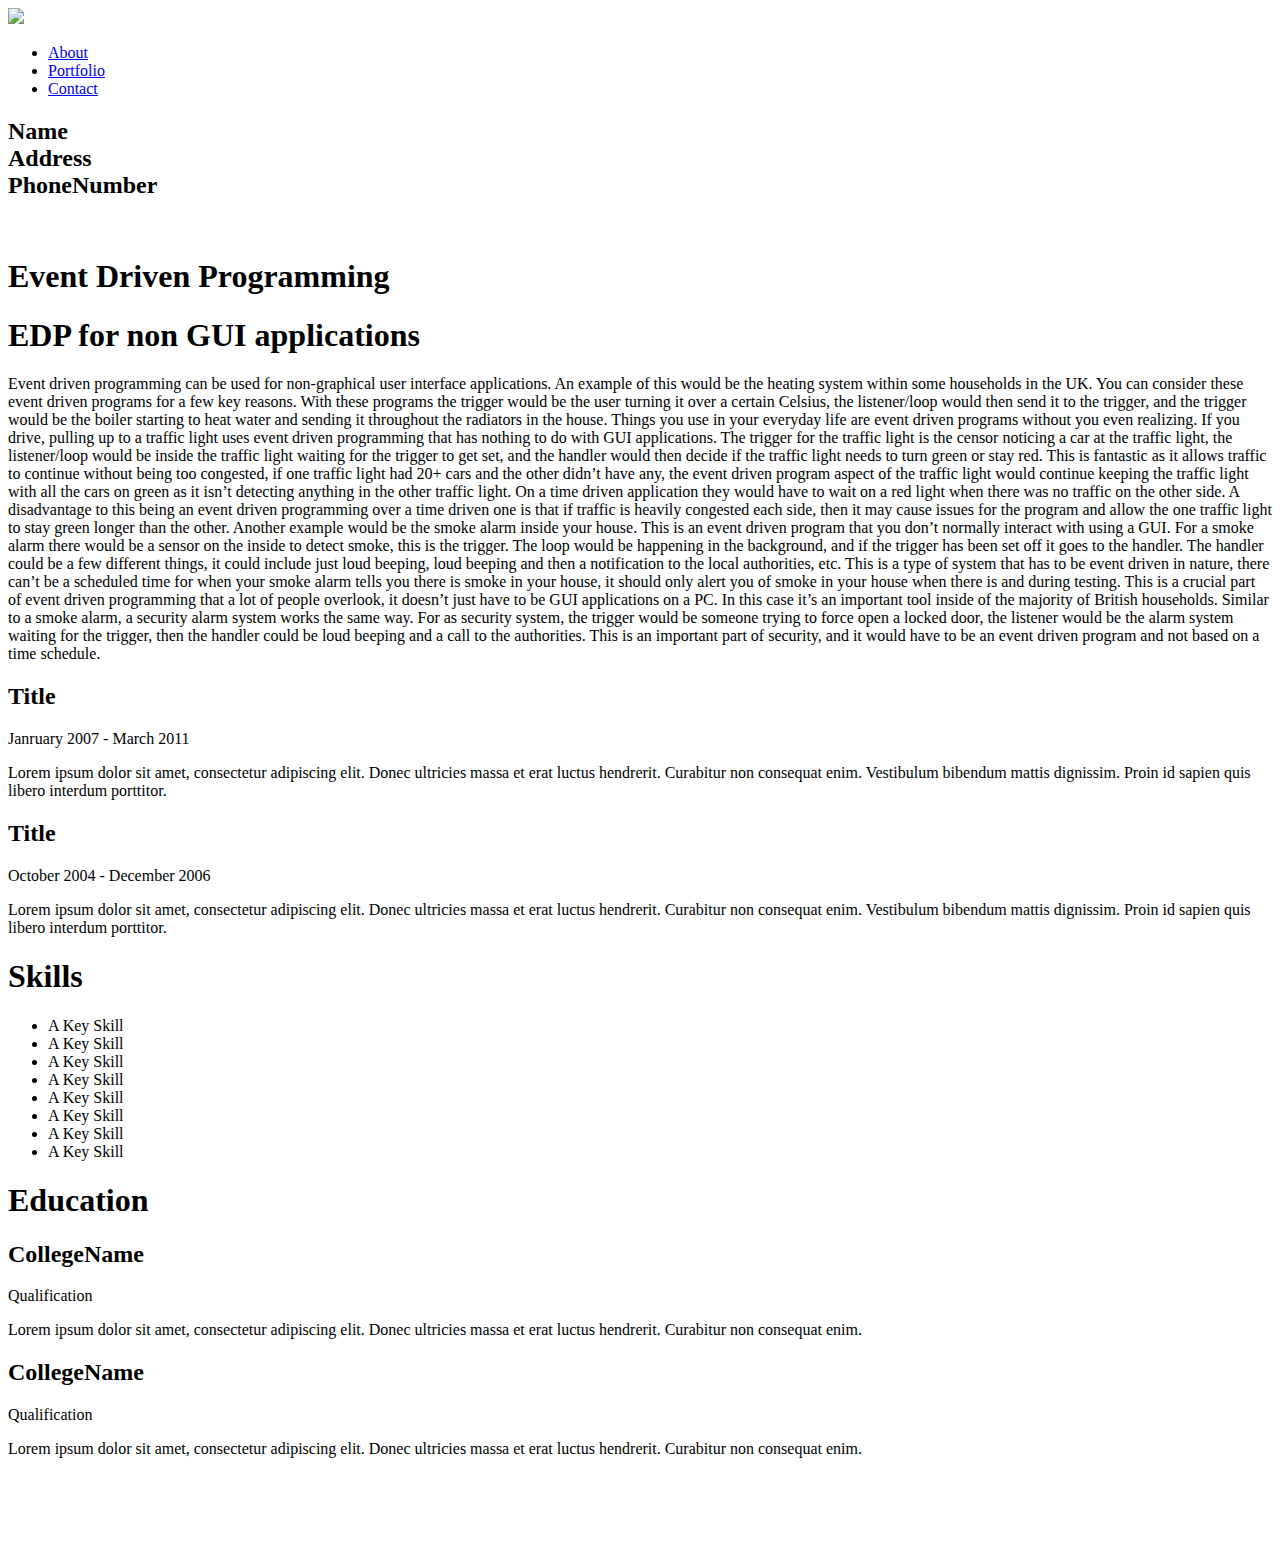
==== index.html @ 365f6d60 "Update index.html" ====
<!DOCTYPE html>
<html>
<head>
<!-- created by J Rideout -->
    <link href="style.css" rel="stylesheet" type="text/css">
    <title></title>
</head>
<body>
    <div class="mainheader_bg2">
        <!-- Navigation Start ! -->
        <div id="ThemainheaderRapper">
            <div class="mainheader">
                <div id="menu">
                    <a class="MainImage" href="index.html"><img alt=
                    " " src=" "></a>
                    <ul id="top-menu">
                        <li>
                            <a class="" href="#/about">About</a>
                        </li>
                        <li>
                            <a class="" href="#/portfolio">Portfolio</a>
                        </li>
                        <li>
                            <a class="" href="#/contact">Contact</a>
                        </li>
                    </ul><!--Top menu ends-->
                </div>
            </div>
        </div><!-- Navigation End ! -->
    </div>
    <div class="rapper">
        <div class="body_left">
            <div class="body_border">
                <div class="body_border1">
                    <h2 class="H2_Personal">Name </br>
					Address </br>
					PhoneNumber </br></h2>
                    <div class="news_title_paddin"></div><img alt="" class=
                    "news_img" src="http://placehold.it/300x100"> <img alt=""
                    class="news_img" src="">
                    <p class="default_text_lw">     </p>
     	<div id="mainArea">
		<div class="CVBlock">
			<article>
				<div class="CVTitles">
					<h1>Event Driven Programming</h1>
				</div>
				
			</article>
			<div class="clear"></div>
		</div>
		
		
		<div class="CVBlock">
			<div class="CVTitles">
				<h1>EDP for non GUI applications</h1>
			</div>
			
			<div class="sectionContent">
				<article>
					<p>
					Event driven programming can be used for non-graphical user interface applications. An example of this would be the heating system within some households in the UK. You can consider these event driven programs for a few key reasons. With these programs the trigger would be the user turning it over a certain Celsius, the listener/loop would then send it to the trigger, and the trigger would be the boiler starting to heat water and sending it throughout the radiators in the house. 

Things you use in your everyday life are event driven programs without you even realizing. If you drive, pulling up to a traffic light uses event driven programming that has nothing to do with GUI applications. The trigger for the traffic light is the censor noticing a car at the traffic light, the listener/loop would be inside the traffic light waiting for the trigger to get set, and the handler would then decide if the traffic light needs to turn green or stay red. This is fantastic as it allows traffic to continue without being too congested, if one traffic light had 20+ cars and the other didn’t have any, the event driven program aspect of the traffic light would continue keeping the traffic light with all the cars on green as it isn’t detecting anything in the other traffic light. On a time driven application they would have to wait on a red light when there was no traffic on the other side. A disadvantage to this being an event driven programming over a time driven one is that if traffic is heavily congested each side, then it may cause issues for the program and allow the one traffic light to stay green longer than the other.  

Another example would be the smoke alarm inside your house. This is an event driven program that you don’t normally interact with using a GUI. For a smoke alarm there would be a sensor on the inside to detect smoke, this is the trigger. The loop would be happening in the background, and if the trigger has been set off it goes to the handler. The handler could be a few different things, it could include just loud beeping, loud beeping and then a notification to the local authorities, etc. This is a type of system that has to be event driven in nature, there can’t be a scheduled time for when your smoke alarm tells you there is smoke in your house, it should only alert you of smoke in your house when there is and during testing. This is a crucial part of event driven programming that a lot of people overlook, it doesn’t just have to be GUI applications on a PC. In this case it’s an important tool inside of the majority of British households. 

Similar to a smoke alarm, a security alarm system works the same way. For as security system, the trigger would be someone trying to force open a locked door, the listener would be the alarm system waiting for the trigger, then the handler could be loud beeping and a call to the authorities. This is an important part of security, and it would have to be an event driven program and not based on a time schedule. 

					
					
					
					
					
					
					</p>
				</article>
				
				<article>
					<h2>Title</h2>
					<p class="SecondaryInformation">Janruary 2007 - March 2011</p>
					<p>Lorem ipsum dolor sit amet, consectetur adipiscing elit. Donec ultricies massa et erat luctus hendrerit. Curabitur non consequat enim. Vestibulum bibendum mattis dignissim. Proin id sapien quis libero interdum porttitor.</p>
				</article>
				
				<article>
					<h2>Title</h2>
					<p class="SecondaryInformation">October 2004 - December 2006</p>
					<p>Lorem ipsum dolor sit amet, consectetur adipiscing elit. Donec ultricies massa et erat luctus hendrerit. Curabitur non consequat enim. Vestibulum bibendum mattis dignissim. Proin id sapien quis libero interdum porttitor.</p>
				</article>
			</div>
			<div class="clear"></div>
		</div>
		
		
		<div class="CVBlock">
			<div class="CVTitles">
				<h1>Skills</h1>
			</div>
			
			<div class="sectionContent">
				<ul class="Skills">
					<li>A Key Skill</li>
					<li>A Key Skill</li>
					<li>A Key Skill</li>
					<li>A Key Skill</li>
					<li>A Key Skill</li>
					<li>A Key Skill</li>
					<li>A Key Skill</li>
					<li>A Key Skill</li>
				</ul>
			</div>
			<div class="clear"></div>
		</div>
		
		
		<div class="CVBlock">
			<div class="CVTitles">
				<h1>Education</h1>
			</div>
			
			<div class="sectionContent">
				<article>
					<h2>CollegeName</h2>
					<p class="SecondaryInformation">Qualification</p>
					<p>Lorem ipsum dolor sit amet, consectetur adipiscing elit. Donec ultricies massa et erat luctus hendrerit. Curabitur non consequat enim.</p>
				</article>
				
				<article>
					<h2>CollegeName</h2>
					<p class="SecondaryInformation">Qualification</p>
					<p>Lorem ipsum dolor sit amet, consectetur adipiscing elit. Donec ultricies massa et erat luctus hendrerit. Curabitur non consequat enim.</p>
				</article>
			</div>
			<div class="clear"></div>
		</div>
		
	</div>

                    <div style="padding: 10px;"></div>
                    <div style="padding: 15px;"></div>
                    <div style="padding: 5px;"></div>
                    <div class="news_paddin"></div>

                </div>
            </div>
        </div>

    </div>
</body>
</html>
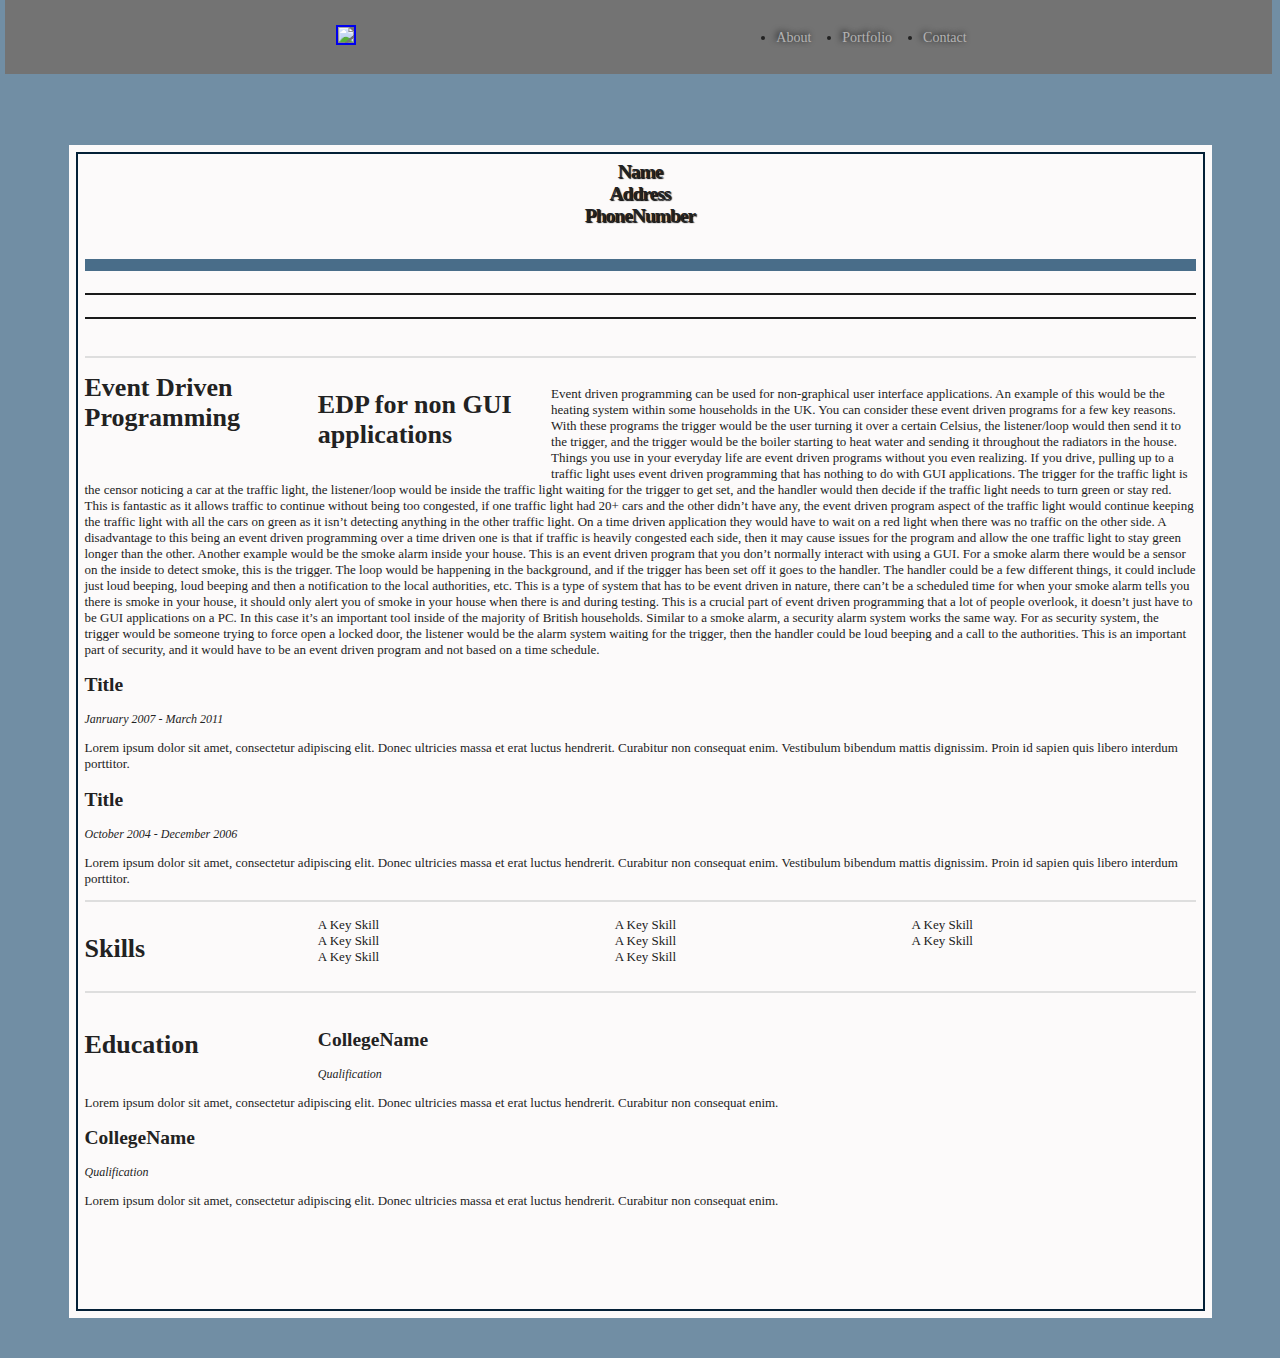
==== commit 2199d4cd: "Update index.html" ====
--- a/index.html
+++ b/index.html
@@ -3,6 +3,205 @@
 <head>
 <!-- created by J Rideout -->
     <link href="style.css" rel="stylesheet" type="text/css">
+	<style>
+		.CVBlock {
+	display:block;
+	border-top: 2px solid #dedede;
+	padding-top: 15px;
+}
+
+.CVBlock:first-child {
+	border-top: 0;
+}
+
+.CVBlock:last-child {
+	padding-top: 20px;
+}
+
+.CVTitles {
+	float: left;
+	width: 21%;
+}
+
+.SecondaryInformation {
+	font-size: 12px;
+	font-style: italic;
+}
+
+.Skills {
+	list-style-type: none;
+	-moz-column-count:3;
+	-webkit-column-count:3;
+	column-count:3;
+	margin-bottom: 26px;
+	font-size: 13px;
+	color: #1B1B1B;
+}
+
+.MainImage {
+    float: left;
+    margin: 25px;
+}
+
+.mainheader #top-menu {
+    position: relative;
+    float: right;
+    font-size: 14px;
+    margin-top: 30px;
+    text-shadow: -2px -1px 6px black;
+}
+
+.mainheader #top-menu li {
+    position: relative;
+    float: left;
+    margin-left: 31px;
+}
+
+.mainheader #top-menu li a {
+    display: block;
+    text-decoration: none;
+    color: #b3b3b3;
+}
+
+.mainheader #top-menu li a:hover {
+    color: #;
+}
+
+.mainheader {
+    width: 656px;
+    margin: auto;
+    position: relative;
+}
+
+#ThemainheaderRapper {
+
+    position: absolute;
+    top: 0;
+    overflow: hidden;
+    min-width: 801px;
+    width: 99%;
+    background-color: #737373;
+}
+
+body {
+    background-color: #718EA4;
+    font-size: 13px;
+    font-family: verdana,arial,sans-serif;
+    color: #222;
+    margin: 0 5px 40px;
+    font-family: Verdana;
+}
+
+h1,p,h2 {
+    font-family: Verdana;
+}
+
+img {
+    border: 2px;
+    border-style: solid;
+}
+
+ul {
+    list-style-position: ;
+    margin: 0;
+    padding: 0;
+}
+
+li {
+    margin: 0;
+    padding: 0;
+}
+
+/* Images -------------------------------------------------------------- */
+.news_img {
+    margin: 22px auto;
+    border: 1px solid #1a1a1a;
+    display: block;
+
+}
+
+/* Body*/
+/* Not mobile friendly, rip */
+
+.H2_Personal {
+	text-align: center;
+	margin: 0 0 16px 0 !important; padding: 0 0 16px 0; font-weight: bold; letter-spacing: -1px;
+    text-shadow: 1px 1px 1px black;
+}
+
+.rapper {
+    margin: 145px auto 0;
+    text-align: left;
+    width: 90%;
+}
+
+.body_left {
+
+    float: centre;
+    width: fixed;
+}
+
+
+
+.body_border {
+
+    background-color: #FCFAFA;
+    padding: 7px;
+    position: relative;
+}
+
+.body_border1 {
+    border: #042037 2px solid;
+    padding: 7px;
+}
+
+/* News -------------------------------------------------------------- */
+.news_paddin {
+    padding: 10px;
+}
+
+.news_archives {
+    background-color: #EBEBDA;
+    padding: 6px;
+    text-align: center;
+}
+
+.news_title_paddin {
+    background-color: #496D89;
+    height: 12px;
+}
+
+/* Menu -------------------------------------------------------------- */
+.menu_mm {
+    background-color: #496D89;
+    font-size: 14px;
+    font-family: verdana,arial,sans-serif;
+    color: #fff;
+    font-weight: 700;
+    padding: 7px;
+    margin: 0;
+}
+
+.menu_mmnn {
+    font-size: 13px;
+    font-family: verdana,arial,sans-serif;
+    color: #232323;
+    background-color: #D4DDE4;
+    padding: 2px 2px 2px 8px;
+    margin-bottom: 5px;
+}
+
+.menu_text_list li {
+    list-style: square outside;
+    color: #9b9787;
+    margin: 0 0 0 18px;
+    padding: 0;
+}
+
+.menu_padding {
+    padding: 4px;
+}
+	</style>
     <title></title>
 </head>
 <body>
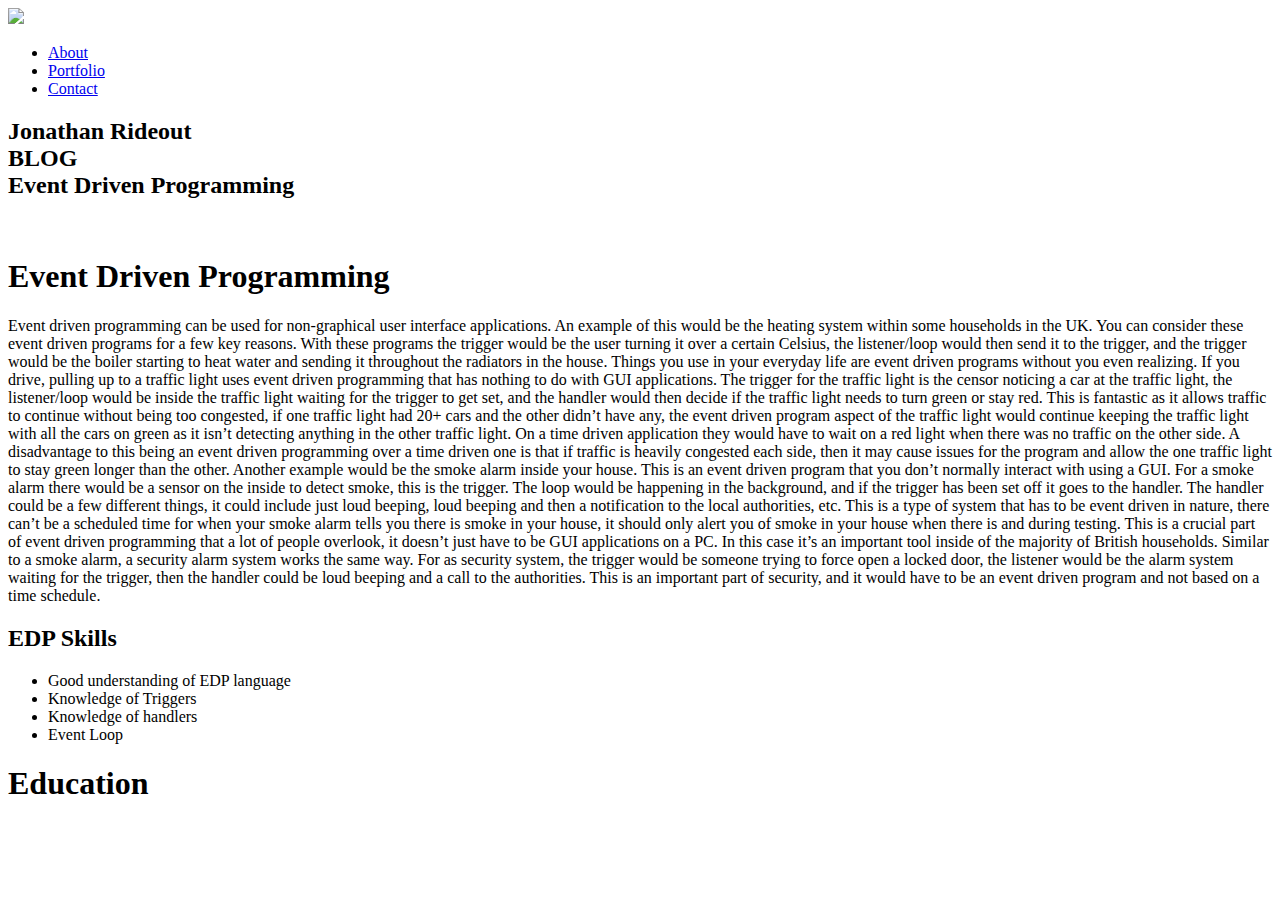
==== commit 0568fdf5: "Update index.html" ====
--- a/index.html
+++ b/index.html
@@ -3,205 +3,7 @@
 <head>
 <!-- created by J Rideout -->
     <link href="style.css" rel="stylesheet" type="text/css">
-	<style>
-		.CVBlock {
-	display:block;
-	border-top: 2px solid #dedede;
-	padding-top: 15px;
-}
-
-.CVBlock:first-child {
-	border-top: 0;
-}
-
-.CVBlock:last-child {
-	padding-top: 20px;
-}
-
-.CVTitles {
-	float: left;
-	width: 21%;
-}
-
-.SecondaryInformation {
-	font-size: 12px;
-	font-style: italic;
-}
-
-.Skills {
-	list-style-type: none;
-	-moz-column-count:3;
-	-webkit-column-count:3;
-	column-count:3;
-	margin-bottom: 26px;
-	font-size: 13px;
-	color: #1B1B1B;
-}
-
-.MainImage {
-    float: left;
-    margin: 25px;
-}
-
-.mainheader #top-menu {
-    position: relative;
-    float: right;
-    font-size: 14px;
-    margin-top: 30px;
-    text-shadow: -2px -1px 6px black;
-}
-
-.mainheader #top-menu li {
-    position: relative;
-    float: left;
-    margin-left: 31px;
-}
-
-.mainheader #top-menu li a {
-    display: block;
-    text-decoration: none;
-    color: #b3b3b3;
-}
-
-.mainheader #top-menu li a:hover {
-    color: #;
-}
-
-.mainheader {
-    width: 656px;
-    margin: auto;
-    position: relative;
-}
-
-#ThemainheaderRapper {
-
-    position: absolute;
-    top: 0;
-    overflow: hidden;
-    min-width: 801px;
-    width: 99%;
-    background-color: #737373;
-}
-
-body {
-    background-color: #718EA4;
-    font-size: 13px;
-    font-family: verdana,arial,sans-serif;
-    color: #222;
-    margin: 0 5px 40px;
-    font-family: Verdana;
-}
-
-h1,p,h2 {
-    font-family: Verdana;
-}
-
-img {
-    border: 2px;
-    border-style: solid;
-}
-
-ul {
-    list-style-position: ;
-    margin: 0;
-    padding: 0;
-}
-
-li {
-    margin: 0;
-    padding: 0;
-}
-
-/* Images -------------------------------------------------------------- */
-.news_img {
-    margin: 22px auto;
-    border: 1px solid #1a1a1a;
-    display: block;
-
-}
-
-/* Body*/
-/* Not mobile friendly, rip */
-
-.H2_Personal {
-	text-align: center;
-	margin: 0 0 16px 0 !important; padding: 0 0 16px 0; font-weight: bold; letter-spacing: -1px;
-    text-shadow: 1px 1px 1px black;
-}
-
-.rapper {
-    margin: 145px auto 0;
-    text-align: left;
-    width: 90%;
-}
-
-.body_left {
-
-    float: centre;
-    width: fixed;
-}
-
-
-
-.body_border {
-
-    background-color: #FCFAFA;
-    padding: 7px;
-    position: relative;
-}
-
-.body_border1 {
-    border: #042037 2px solid;
-    padding: 7px;
-}
-
-/* News -------------------------------------------------------------- */
-.news_paddin {
-    padding: 10px;
-}
-
-.news_archives {
-    background-color: #EBEBDA;
-    padding: 6px;
-    text-align: center;
-}
-
-.news_title_paddin {
-    background-color: #496D89;
-    height: 12px;
-}
-
-/* Menu -------------------------------------------------------------- */
-.menu_mm {
-    background-color: #496D89;
-    font-size: 14px;
-    font-family: verdana,arial,sans-serif;
-    color: #fff;
-    font-weight: 700;
-    padding: 7px;
-    margin: 0;
-}
-
-.menu_mmnn {
-    font-size: 13px;
-    font-family: verdana,arial,sans-serif;
-    color: #232323;
-    background-color: #D4DDE4;
-    padding: 2px 2px 2px 8px;
-    margin-bottom: 5px;
-}
-
-.menu_text_list li {
-    list-style: square outside;
-    color: #9b9787;
-    margin: 0 0 0 18px;
-    padding: 0;
-}
-
-.menu_padding {
-    padding: 4px;
-}
-	</style>
+	
     <title></title>
 </head>
 <body>
@@ -231,9 +33,9 @@
         <div class="body_left">
             <div class="body_border">
                 <div class="body_border1">
-                    <h2 class="H2_Personal">Name </br>
-					Address </br>
-					PhoneNumber </br></h2>
+                    <h2 class="H2_Personal">Jonathan Rideout </br>
+					BLOG </br>
+					Event Driven Programming </br></h2>
                     <div class="news_title_paddin"></div><img alt="" class=
                     "news_img" src="http://placehold.it/300x100"> <img alt=""
                     class="news_img" src="">
@@ -252,7 +54,7 @@
 		
 		<div class="CVBlock">
 			<div class="CVTitles">
-				<h1>EDP for non GUI applications</h1>
+				<h1></h1>
 			</div>
 			
 			<div class="sectionContent">
@@ -274,38 +76,15 @@
 					
 					</p>
 				</article>
-				
-				<article>
-					<h2>Title</h2>
-					<p class="SecondaryInformation">Janruary 2007 - March 2011</p>
-					<p>Lorem ipsum dolor sit amet, consectetur adipiscing elit. Donec ultricies massa et erat luctus hendrerit. Curabitur non consequat enim. Vestibulum bibendum mattis dignissim. Proin id sapien quis libero interdum porttitor.</p>
-				</article>
-				
-				<article>
-					<h2>Title</h2>
-					<p class="SecondaryInformation">October 2004 - December 2006</p>
-					<p>Lorem ipsum dolor sit amet, consectetur adipiscing elit. Donec ultricies massa et erat luctus hendrerit. Curabitur non consequat enim. Vestibulum bibendum mattis dignissim. Proin id sapien quis libero interdum porttitor.</p>
-				</article>
-			</div>
-			<div class="clear"></div>
-		</div>
-		
-		
-		<div class="CVBlock">
-			<div class="CVTitles">
-				<h1>Skills</h1>
-			</div>
+
 			
 			<div class="sectionContent">
+				<h2>EDP Skills</h2>
 				<ul class="Skills">
-					<li>A Key Skill</li>
-					<li>A Key Skill</li>
-					<li>A Key Skill</li>
-					<li>A Key Skill</li>
-					<li>A Key Skill</li>
-					<li>A Key Skill</li>
-					<li>A Key Skill</li>
-					<li>A Key Skill</li>
+					<li>Good understanding of EDP language</li>
+					<li>Knowledge of Triggers</li>
+					<li>Knowledge of handlers</li>
+					<li>Event Loop</li>
 				</ul>
 			</div>
 			<div class="clear"></div>
@@ -317,19 +96,7 @@
 				<h1>Education</h1>
 			</div>
 			
-			<div class="sectionContent">
-				<article>
-					<h2>CollegeName</h2>
-					<p class="SecondaryInformation">Qualification</p>
-					<p>Lorem ipsum dolor sit amet, consectetur adipiscing elit. Donec ultricies massa et erat luctus hendrerit. Curabitur non consequat enim.</p>
-				</article>
-				
-				<article>
-					<h2>CollegeName</h2>
-					<p class="SecondaryInformation">Qualification</p>
-					<p>Lorem ipsum dolor sit amet, consectetur adipiscing elit. Donec ultricies massa et erat luctus hendrerit. Curabitur non consequat enim.</p>
-				</article>
-			</div>
+			
 			<div class="clear"></div>
 		</div>
 		
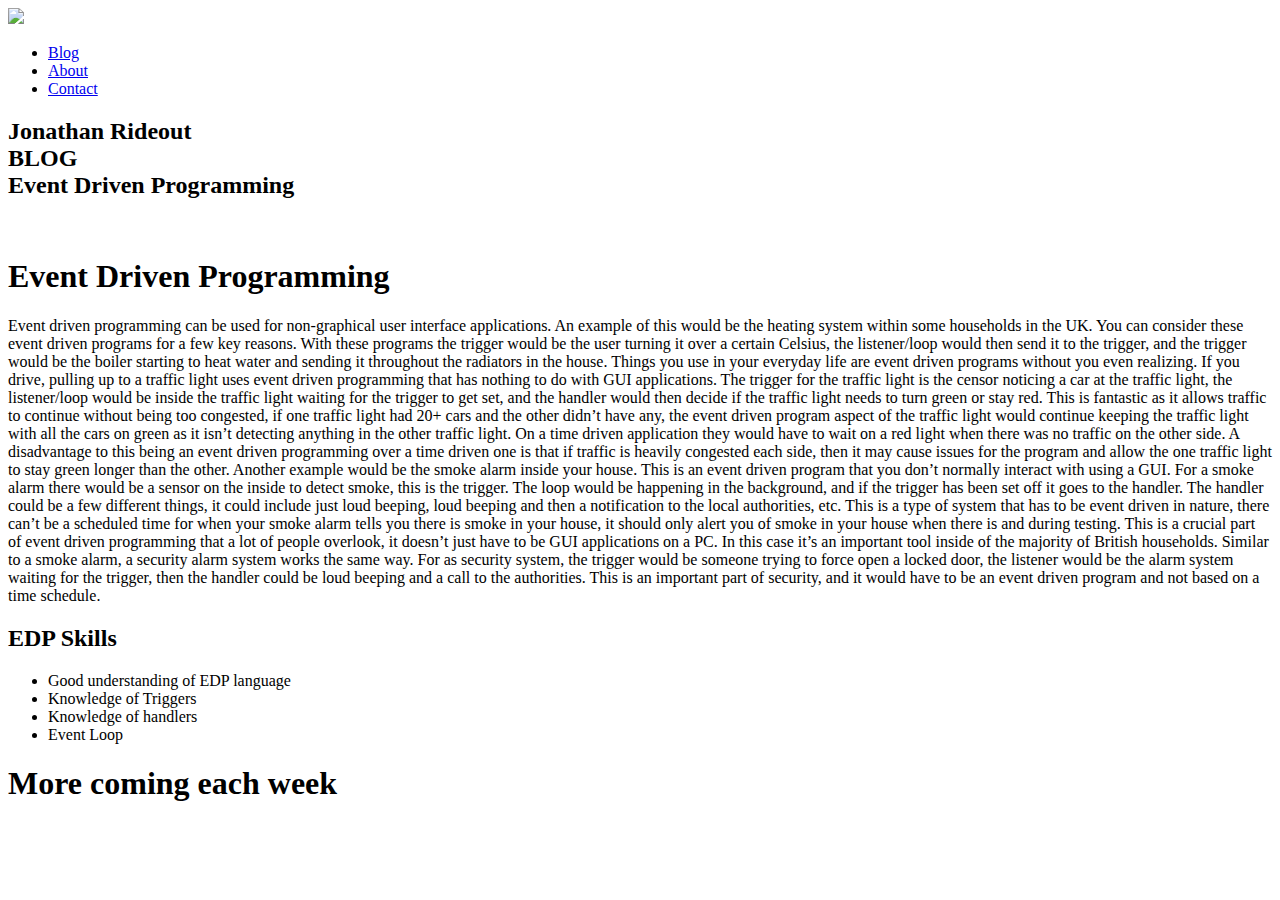
==== commit 25b7e77c: "Update index.html" ====
--- a/index.html
+++ b/index.html
@@ -16,10 +16,10 @@
                     " " src=" "></a>
                     <ul id="top-menu">
                         <li>
-                            <a class="" href="#/about">About</a>
+                            <a class="" href="#/Blog">Blog</a>
                         </li>
                         <li>
-                            <a class="" href="#/portfolio">Portfolio</a>
+                            <a class="" href="#/About">About</a>
                         </li>
                         <li>
                             <a class="" href="#/contact">Contact</a>
@@ -93,7 +93,7 @@
 		
 		<div class="CVBlock">
 			<div class="CVTitles">
-				<h1>Education</h1>
+				<h1>More coming each week</h1>
 			</div>
 			
 			
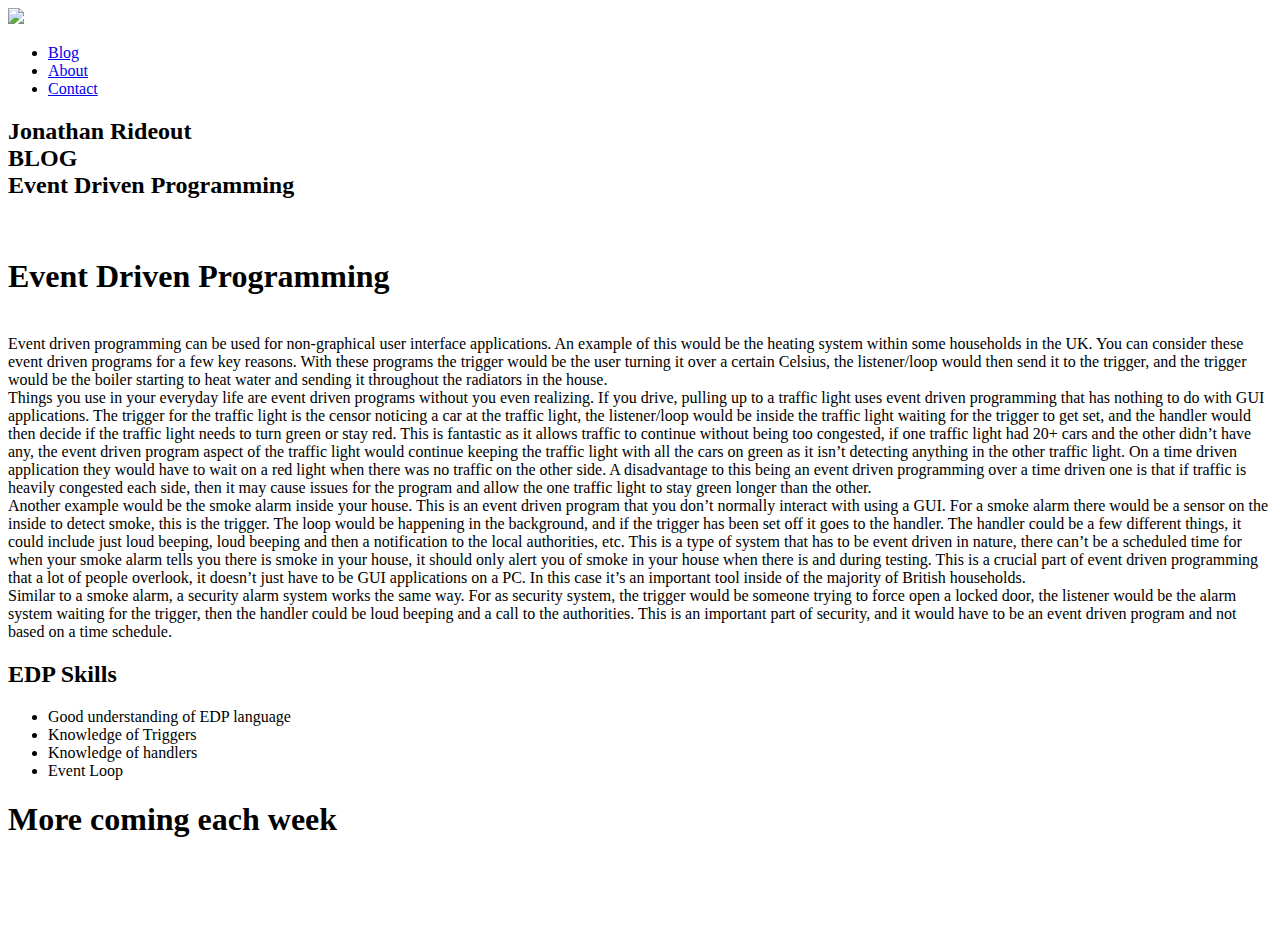
==== commit 6951485b: "Update index.html" ====
--- a/index.html
+++ b/index.html
@@ -37,7 +37,7 @@
 					BLOG </br>
 					Event Driven Programming </br></h2>
                     <div class="news_title_paddin"></div><img alt="" class=
-                    "news_img" src="http://placehold.it/300x100"> <img alt=""
+                    "news_img" src="https://azure.microsoft.com/svghandler/visual-studio-team-services/?width=600&height=315"> <img alt=""
                     class="news_img" src="">
                     <p class="default_text_lw">     </p>
      	<div id="mainArea">
@@ -59,12 +59,20 @@
 			
 			<div class="sectionContent">
 				<article>
-					<p>
-					Event driven programming can be used for non-graphical user interface applications. An example of this would be the heating system within some households in the UK. You can consider these event driven programs for a few key reasons. With these programs the trigger would be the user turning it over a certain Celsius, the listener/loop would then send it to the trigger, and the trigger would be the boiler starting to heat water and sending it throughout the radiators in the house. 
+					<p></br>
+					Event driven programming can be used for non-graphical user interface applications.
+						An example of this would be the heating system within some households in the UK.
+						You can consider these event driven programs for a few key reasons. With these
+						programs the trigger would be the user turning it over a certain Celsius, 
+						the listener/loop would then send it to the trigger, and the trigger would be
+						the boiler starting to heat water and sending it throughout the radiators
+						in the house. </br>
 
-Things you use in your everyday life are event driven programs without you even realizing. If you drive, pulling up to a traffic light uses event driven programming that has nothing to do with GUI applications. The trigger for the traffic light is the censor noticing a car at the traffic light, the listener/loop would be inside the traffic light waiting for the trigger to get set, and the handler would then decide if the traffic light needs to turn green or stay red. This is fantastic as it allows traffic to continue without being too congested, if one traffic light had 20+ cars and the other didn’t have any, the event driven program aspect of the traffic light would continue keeping the traffic light with all the cars on green as it isn’t detecting anything in the other traffic light. On a time driven application they would have to wait on a red light when there was no traffic on the other side. A disadvantage to this being an event driven programming over a time driven one is that if traffic is heavily congested each side, then it may cause issues for the program and allow the one traffic light to stay green longer than the other.  
+Things you use in your everyday life are event driven programs without you even realizing. If you drive, pulling up to a traffic light uses event driven programming that has nothing to do with GUI applications. The trigger for the traffic light is the censor noticing a car at the traffic light, the listener/loop would be inside the traffic light waiting for the trigger to get set, and the handler would then decide if the traffic light needs to turn green or stay red. This is fantastic as it allows traffic to continue without being too congested, if one traffic light had 20+ cars and the other didn’t have any, the event driven program aspect of the traffic light would continue keeping the traffic light with all the cars on green as it isn’t detecting anything in the other traffic light. On a time driven application they would have to wait on a red light when there was no traffic on the other side. A disadvantage to this being an event driven programming over a time driven one is that if traffic is heavily congested each side, then it may cause issues for the program and allow the one traffic 
+				light to stay green longer than the other.  </br>
 
-Another example would be the smoke alarm inside your house. This is an event driven program that you don’t normally interact with using a GUI. For a smoke alarm there would be a sensor on the inside to detect smoke, this is the trigger. The loop would be happening in the background, and if the trigger has been set off it goes to the handler. The handler could be a few different things, it could include just loud beeping, loud beeping and then a notification to the local authorities, etc. This is a type of system that has to be event driven in nature, there can’t be a scheduled time for when your smoke alarm tells you there is smoke in your house, it should only alert you of smoke in your house when there is and during testing. This is a crucial part of event driven programming that a lot of people overlook, it doesn’t just have to be GUI applications on a PC. In this case it’s an important tool inside of the majority of British households. 
+Another example would be the smoke alarm inside your house. This is an event driven program that you don’t normally interact with using a GUI. For a smoke alarm there would be a sensor on the inside to detect smoke, this is the trigger. The loop would be happening in the background, and if the trigger has been set off it goes to the handler. The handler could be a few different things, it could include just loud beeping, loud beeping and then a notification to the local authorities, etc. This is a type of system that has to be event driven in nature, there can’t be a scheduled time for when your smoke alarm tells you there is smoke in your house, it should only alert you of smoke in your house when there is and during testing. This is a crucial part of event driven programming that a lot of people overlook, it doesn’t just have to be GUI applications on a PC. In this case
+			it’s an important tool inside of the majority of British households. </br>
 
 Similar to a smoke alarm, a security alarm system works the same way. For as security system, the trigger would be someone trying to force open a locked door, the listener would be the alarm system waiting for the trigger, then the handler could be loud beeping and a call to the authorities. This is an important part of security, and it would have to be an event driven program and not based on a time schedule. 
 
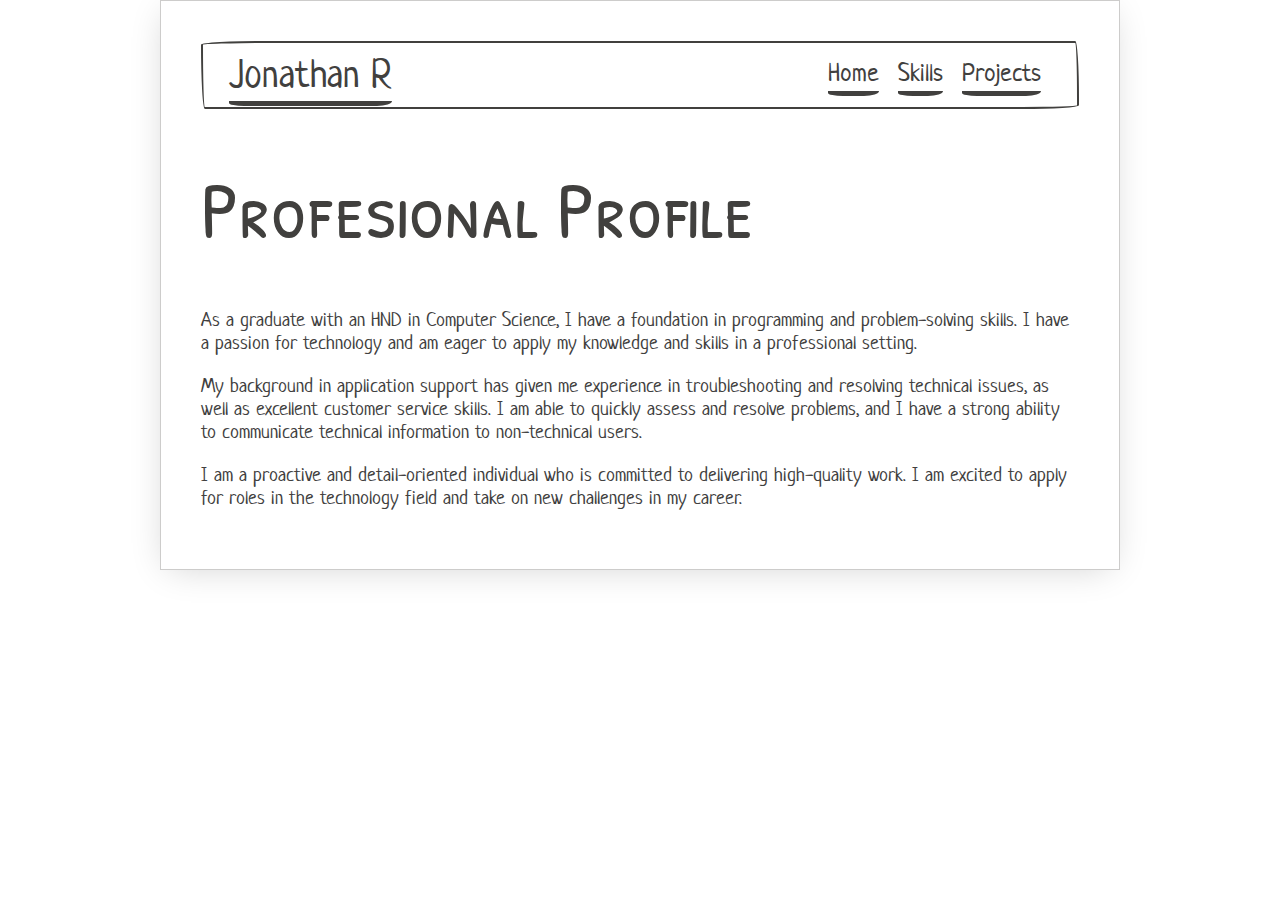
==== commit 52ae85b6: "Add files via upload" ====
--- a/index.html
+++ b/index.html
@@ -1,124 +1,60 @@
-<!DOCTYPE html>
-<html>
-<head>
-<!-- created by J Rideout -->
-    <link href="style.css" rel="stylesheet" type="text/css">
-	
-    <title></title>
-</head>
-<body>
-    <div class="mainheader_bg2">
-        <!-- Navigation Start ! -->
-        <div id="ThemainheaderRapper">
-            <div class="mainheader">
-                <div id="menu">
-                    <a class="MainImage" href="index.html"><img alt=
-                    " " src=" "></a>
-                    <ul id="top-menu">
-                        <li>
-                            <a class="" href="#/Blog">Blog</a>
-                        </li>
-                        <li>
-                            <a class="" href="#/About">About</a>
-                        </li>
-                        <li>
-                            <a class="" href="#/contact">Contact</a>
-                        </li>
-                    </ul><!--Top menu ends-->
-                </div>
-            </div>
-        </div><!-- Navigation End ! -->
-    </div>
-    <div class="rapper">
-        <div class="body_left">
-            <div class="body_border">
-                <div class="body_border1">
-                    <h2 class="H2_Personal">Jonathan Rideout </br>
-					BLOG </br>
-					Event Driven Programming </br></h2>
-                    <div class="news_title_paddin"></div><img alt="" class=
-                    "news_img" src="https://azure.microsoft.com/svghandler/visual-studio-team-services/?width=600&height=315"> <img alt=""
-                    class="news_img" src="">
-                    <p class="default_text_lw">     </p>
-     	<div id="mainArea">
-		<div class="CVBlock">
-			<article>
-				<div class="CVTitles">
-					<h1>Event Driven Programming</h1>
-				</div>
-				
-			</article>
-			<div class="clear"></div>
-		</div>
-		
-		
-		<div class="CVBlock">
-			<div class="CVTitles">
-				<h1></h1>
-			</div>
-			
-			<div class="sectionContent">
-				<article>
-					<p></br>
-					Event driven programming can be used for non-graphical user interface applications.
-						An example of this would be the heating system within some households in the UK.
-						You can consider these event driven programs for a few key reasons. With these
-						programs the trigger would be the user turning it over a certain Celsius, 
-						the listener/loop would then send it to the trigger, and the trigger would be
-						the boiler starting to heat water and sending it throughout the radiators
-						in the house. </br>
-
-Things you use in your everyday life are event driven programs without you even realizing. If you drive, pulling up to a traffic light uses event driven programming that has nothing to do with GUI applications. The trigger for the traffic light is the censor noticing a car at the traffic light, the listener/loop would be inside the traffic light waiting for the trigger to get set, and the handler would then decide if the traffic light needs to turn green or stay red. This is fantastic as it allows traffic to continue without being too congested, if one traffic light had 20+ cars and the other didn’t have any, the event driven program aspect of the traffic light would continue keeping the traffic light with all the cars on green as it isn’t detecting anything in the other traffic light. On a time driven application they would have to wait on a red light when there was no traffic on the other side. A disadvantage to this being an event driven programming over a time driven one is that if traffic is heavily congested each side, then it may cause issues for the program and allow the one traffic 
-				light to stay green longer than the other.  </br>
-
-Another example would be the smoke alarm inside your house. This is an event driven program that you don’t normally interact with using a GUI. For a smoke alarm there would be a sensor on the inside to detect smoke, this is the trigger. The loop would be happening in the background, and if the trigger has been set off it goes to the handler. The handler could be a few different things, it could include just loud beeping, loud beeping and then a notification to the local authorities, etc. This is a type of system that has to be event driven in nature, there can’t be a scheduled time for when your smoke alarm tells you there is smoke in your house, it should only alert you of smoke in your house when there is and during testing. This is a crucial part of event driven programming that a lot of people overlook, it doesn’t just have to be GUI applications on a PC. In this case
-			it’s an important tool inside of the majority of British households. </br>
-
-Similar to a smoke alarm, a security alarm system works the same way. For as security system, the trigger would be someone trying to force open a locked door, the listener would be the alarm system waiting for the trigger, then the handler could be loud beeping and a call to the authorities. This is an important part of security, and it would have to be an event driven program and not based on a time schedule. 
-
-					
-					
-					
-					
-					
-					
-					</p>
-				</article>
-
-			
-			<div class="sectionContent">
-				<h2>EDP Skills</h2>
-				<ul class="Skills">
-					<li>Good understanding of EDP language</li>
-					<li>Knowledge of Triggers</li>
-					<li>Knowledge of handlers</li>
-					<li>Event Loop</li>
-				</ul>
-			</div>
-			<div class="clear"></div>
-		</div>
-		
-		
-		<div class="CVBlock">
-			<div class="CVTitles">
-				<h1>More coming each week</h1>
-			</div>
-			
-			
-			<div class="clear"></div>
-		</div>
-		
-	</div>
-
-                    <div style="padding: 10px;"></div>
-                    <div style="padding: 15px;"></div>
-                    <div style="padding: 5px;"></div>
-                    <div class="news_paddin"></div>
-
-                </div>
-            </div>
-        </div>
-
-    </div>
-</body>
-</html>
+
+<!DOCTYPE html>
+<html lang="en">
+  <head>
+  <link rel="stylesheet" type="text/css" href="paper.css">
+  <title>Jonathan R</title>
+</head>
+
+  <body>
+    <div class="container paper">
+      <nav class="border split-nav">
+  <div class="nav-brand">
+    <h3><a href="/">Jonathan R</a></h3>
+  </div>
+  <div class="collapsible">
+    <input id="collapsible1" type="checkbox" name="collapsible1">
+    <button>
+    <label for="collapsible1">
+        <div class="bar1"></div>
+        <div class="bar2"></div>
+        <div class="bar3"></div>
+      </label>
+    </button>
+    <div class="collapsible-body">
+      <ul class="inline">
+      
+        <li><a href="/">Home</a></li>
+      
+        <li><a href="/skills.html">Skills</a></li>
+      
+        <li><a href="/Projects.html/">Projects</a></li>
+      
+
+      
+      </ul>
+    </div>
+  </div>
+</nav>
+      <main>
+        
+
+<h1>Profesional Profile</h1>
+<p>
+As a graduate with an HND in Computer Science, I have a foundation in programming and problem-solving skills. I have a passion for technology and am eager to apply my knowledge and skills in a professional setting.
+</p>
+<p>
+My background in application support has given me experience in troubleshooting and resolving technical issues, as well as excellent customer service skills. I am able to quickly assess and resolve problems, and I have a strong ability to communicate technical information to non-technical users.
+</p>
+<p>
+I am a proactive and detail-oriented individual who is committed to delivering high-quality work. I am excited to apply for roles in the technology field and take on new challenges in my career.  
+</p>
+
+
+
+
+
+      </main>
+  </div>
+  </body>
+</html>
--- a/paper.css
+++ b/paper.css
@@ -0,0 +1,3326 @@
+@charset "UTF-8";
+/* PaperCSS core */
+/**
+  Global PaperCSS Config
+*/
+@import url("https://fonts.googleapis.com/css?family=Neucha|Patrick+Hand+SC&display=swap");
+html {
+  --primary: #41403e;
+  --secondary: #0b74d5;
+  --success: #86a361;
+  --warning: #ddcd45;
+  --danger: #a7342d;
+  --muted: #868e96;
+  --primary-light: #cdcccb;
+  --secondary-light: #d8ebfd;
+  --success-light: #d5dfc8;
+  --warning-light: #f5f0c6;
+  --danger-light: #f0cbc9;
+  --muted-light: #e6e7e9;
+  --primary-dark: black;
+  --secondary-dark: black;
+  --success-dark: #374427;
+  --warning-dark: #746a15;
+  --danger-dark: black;
+  --muted-dark: #313538;
+  --primary-light-10: #5b5a57;
+  --secondary-light-10: #208ef3;
+  --success-light-10: #9fb681;
+  --warning-light-10: #e5d970;
+  --danger-light-10: #cb453c;
+  --muted-light-10: #a1a8ae;
+  --primary-dark-10: #272625;
+  --secondary-dark-10: #085aa5;
+  --success-dark-10: #4a5a35;
+  --warning-dark-10: #746a15;
+  --danger-dark-10: #7f2722;
+  --muted-dark-10: #6c757d;
+  --primary-shaded-50: #c1c0bd;
+  --primary-shaded-70: #f2f2f2;
+  --white-dark: rgba(0, 0, 0, 0.03);
+  --white-dark-light-80: rgba(204, 204, 204, 0.03);
+  --light-dark: rgba(0, 0, 0, 0.7);
+  --white: white;
+  --main-background: white;
+  --main-background-light: white;
+  --black: black;
+  --primary-text: #272625;
+  --secondary-text: #085aa5;
+  --success-text: #4a5a35;
+  --warning-text: #746a15;
+  --danger-text: #7f2722;
+  --muted-text: #6c757d;
+  --shadow-color-regular: rgba(0, 0, 0, 0.2);
+  --shadow-color-hover: rgba(0, 0, 0, 0.3);
+  --primary-inverse: #fff;
+}
+
+html.dark {
+  --primary: #fff;
+  --secondary: #5595ce;
+  --success: #70c272;
+  --warning: #d4c252;
+  --danger: #df4c57;
+  --muted: #868e96;
+  --primary-light: white;
+  --secondary-light: #69a1d4;
+  --success-light: #82ca84;
+  --warning-light: #d9c966;
+  --danger-light: #e3626b;
+  --muted-light: #949ba2;
+  --primary-dark: gray;
+  --secondary-dark: #1f476b;
+  --success-dark: #265927;
+  --warning-dark: #71651c;
+  --danger-dark: #7c161e;
+  --muted-dark: #313538;
+  --primary-light-10: white;
+  --secondary-light-10: #7daed9;
+  --success-light-10: #94d195;
+  --warning-light-10: #ded07b;
+  --danger-light-10: #e77780;
+  --muted-light-10: #a1a8ae;
+  --primary-dark-10: #e6e6e6;
+  --secondary-dark-10: #367cba;
+  --success-dark-10: #4cb34f;
+  --warning-dark-10: #c3ae30;
+  --danger-dark-10: #d22633;
+  --muted-dark-10: #6c757d;
+  --primary-shaded-50: #343332;
+  --primary-shaded-70: #2f2e2d;
+  --white-dark: rgba(255, 255, 255, 0.03);
+  --white-dark-light-80: rgba(255, 255, 255, 0.03);
+  --light-dark: rgba(255, 255, 255, 0.7);
+  --white: white;
+  --main-background: #41403e;
+  --main-background-light: #c1c0bd;
+  --black: black;
+  --primary-text: #41403e;
+  --secondary-text: #1f476b;
+  --success-text: #265927;
+  --warning-text: #71651c;
+  --danger-text: #7c161e;
+  --muted-text: #949ba2;
+  --shadow-color-regular: rgba(0, 0, 0, 0.2);
+  --shadow-color-hover: rgba(0, 0, 0, 0.3);
+  --primary-inverse: #41403e;
+}
+
+/* stylelint-disable */
+/* stylelint-enable */
+/**
+  This Loop will generate the various .text- and .background- classes
+  based on the $colors map above.
+*/
+.text-primary {
+  color: #41403e;
+  color: var(--primary);
+}
+
+.background-primary {
+  background-color: #41403e;
+  background-color: var(--primary-light);
+}
+
+.text-secondary {
+  color: #41403e;
+  color: var(--secondary);
+}
+
+.background-secondary {
+  background-color: #41403e;
+  background-color: var(--secondary-light);
+}
+
+.text-success {
+  color: #41403e;
+  color: var(--success);
+}
+
+.background-success {
+  background-color: #41403e;
+  background-color: var(--success-light);
+}
+
+.text-warning {
+  color: #41403e;
+  color: var(--warning);
+}
+
+.background-warning {
+  background-color: #41403e;
+  background-color: var(--warning-light);
+}
+
+.text-danger {
+  color: #41403e;
+  color: var(--danger);
+}
+
+.background-danger {
+  background-color: #41403e;
+  background-color: var(--danger-light);
+}
+
+.text-muted {
+  color: #41403e;
+  color: var(--muted);
+}
+
+.background-muted {
+  background-color: #41403e;
+  background-color: var(--muted-light);
+}
+
+/**
+  PaperCSS Mixins
+*/
+/**
+  Assign a border style to a component selector.
+  @param    integer
+  @default  1
+*/
+/**
+  Mixin for setting responsive breakpoints
+  @param string | integer
+  @default null
+*/
+/**
+  Useful helper mixins
+*/
+/*
+  Add transform: translate() with browser prefixes.
+  Same syntax for translate() and translate3d()
+  To get 3D add a $z value and set 'true'
+  @param string | boolean
+  @default 0 | false
+*/
+/*
+  Add global transition styles to selector
+  @param string
+  @default all | 235ms | ease-in-out | 0
+*/
+/**
+  Set the shadow type for a component
+  @param    string
+  @default  regular
+*/
+/**
+  Sets a striped background on a component
+  @param    string
+*/
+/*! normalize.css v7.0.0 | MIT License | github.com/necolas/normalize.css */
+/* stylelint-disable */
+html {
+  line-height: 1.15;
+  -ms-text-size-adjust: 100%;
+  -webkit-text-size-adjust: 100%;
+}
+
+body {
+  margin: 0;
+}
+
+article,
+aside,
+footer,
+header,
+nav,
+section {
+  display: block;
+}
+
+h1 {
+  font-size: 2em;
+  margin: 0.67em 0;
+}
+
+figcaption,
+figure,
+main {
+  display: block;
+}
+
+figure {
+  margin: 1em 40px;
+}
+
+hr {
+  box-sizing: content-box;
+  height: 0;
+  overflow: visible;
+}
+
+pre {
+  font-family: monospace, monospace;
+  font-size: 1em;
+}
+
+a {
+  background-color: transparent;
+  -webkit-text-decoration-skip: objects;
+}
+
+abbr[title] {
+  border-bottom: none;
+  text-decoration: underline;
+  -webkit-text-decoration: underline dotted;
+          text-decoration: underline dotted;
+}
+
+b,
+strong {
+  font-weight: inherit;
+}
+
+b,
+strong {
+  font-weight: bolder;
+}
+
+code,
+kbd,
+samp {
+  font-family: monospace, monospace;
+  font-size: 1em;
+}
+
+dfn {
+  font-style: italic;
+}
+
+mark {
+  background-color: #ff0;
+  color: #000;
+}
+
+small {
+  font-size: 80%;
+}
+
+sub,
+sup {
+  font-size: 75%;
+  line-height: 0;
+  position: relative;
+  vertical-align: baseline;
+}
+
+sub {
+  bottom: -0.25em;
+}
+
+sup {
+  top: -0.5em;
+}
+
+audio,
+video {
+  display: inline-block;
+}
+
+audio:not([controls]) {
+  display: none;
+  height: 0;
+}
+
+img {
+  border-style: none;
+}
+
+svg:not(:root) {
+  overflow: hidden;
+}
+
+button,
+input,
+optgroup,
+select,
+textarea {
+  font-family: sans-serif;
+  font-size: 100%;
+  line-height: 1.15;
+  margin: 0;
+}
+
+button,
+input {
+  overflow: visible;
+}
+
+button,
+select {
+  text-transform: none;
+}
+
+[type=reset],
+[type=submit],
+button,
+html [type=button] {
+  -webkit-appearance: button;
+}
+
+[type=button]::-moz-focus-inner,
+[type=reset]::-moz-focus-inner,
+[type=submit]::-moz-focus-inner,
+button::-moz-focus-inner {
+  border-style: none;
+  padding: 0;
+}
+
+[type=button]:-moz-focusring,
+[type=reset]:-moz-focusring,
+[type=submit]:-moz-focusring,
+button:-moz-focusring {
+  outline: 1px dotted ButtonText;
+}
+
+fieldset {
+  padding: 0.35em 0.75em 0.625em;
+}
+
+legend {
+  box-sizing: border-box;
+  color: inherit;
+  display: table;
+  max-width: 100%;
+  padding: 0;
+  white-space: normal;
+}
+
+progress {
+  display: inline-block;
+  vertical-align: baseline;
+}
+
+textarea {
+  overflow: auto;
+}
+
+[type=checkbox],
+[type=radio] {
+  box-sizing: border-box;
+  padding: 0;
+}
+
+[type=number]::-webkit-inner-spin-button,
+[type=number]::-webkit-outer-spin-button {
+  height: auto;
+}
+
+[type=search] {
+  -webkit-appearance: textfield;
+  outline-offset: -2px;
+}
+
+[type=search]::-webkit-search-cancel-button,
+[type=search]::-webkit-search-decoration {
+  -webkit-appearance: none;
+}
+
+::-webkit-file-upload-button {
+  -webkit-appearance: button;
+  font: inherit;
+}
+
+details,
+menu {
+  display: block;
+}
+
+summary {
+  display: list-item;
+}
+
+canvas {
+  display: inline-block;
+}
+
+template {
+  display: none;
+}
+
+[hidden] {
+  display: none;
+}
+
+html {
+  box-sizing: border-box;
+}
+
+*, *:before, *:after {
+  box-sizing: inherit;
+}
+
+/* stylelint-enable */
+/* Layout styling */
+.container {
+  margin: 0 auto;
+  max-width: 960px;
+  position: relative;
+  width: 100%;
+}
+@media only screen and (max-width: 992px) {
+  .container {
+    width: 85%;
+  }
+}
+@media only screen and (max-width: 480px) {
+  .container {
+    width: 90%;
+  }
+}
+
+.container.container-xs {
+  max-width: 480px;
+}
+
+.container.container-sm {
+  max-width: 768px;
+}
+
+.container.container-md {
+  max-width: 992px;
+}
+
+.container.container-lg {
+  max-width: 1200px;
+}
+
+.section {
+  margin-bottom: 2rem;
+  margin-top: 1rem;
+  word-wrap: break-word;
+}
+.section::after {
+  color: #8f8d89;
+  content: "~~~";
+  display: block;
+  font-size: 1.5rem;
+  position: relative;
+  text-align: center;
+}
+
+hr {
+  border: 0;
+}
+hr::after {
+  color: #8f8d89;
+  content: "~~~";
+  display: block;
+  font-size: 1.5rem;
+  position: relative;
+  text-align: center;
+  top: -0.75rem;
+}
+
+.paper {
+  background-color: #41403e;
+  background-color: var(--main-background);
+  border: 1px solid #cdcccb;
+  box-shadow: -1px 5px 35px -9px rgba(0, 0, 0, 0.2);
+  margin-bottom: 1rem;
+  margin-top: 1rem;
+  padding: 2rem;
+}
+@media only screen and (max-width: 480px) {
+  .paper {
+    margin-bottom: 0;
+    margin-top: 0;
+    padding: 1rem;
+    width: 100%;
+  }
+}
+
+.row {
+  display: flex;
+  flex-flow: row wrap;
+  margin-bottom: 1rem;
+  margin-left: auto;
+  margin-right: auto;
+}
+.row.flex-right {
+  justify-content: flex-end;
+}
+.row.flex-center {
+  justify-content: center;
+}
+.row.flex-edges {
+  justify-content: space-between;
+}
+.row.flex-spaces {
+  justify-content: space-around;
+}
+.row.flex-top {
+  align-items: flex-start;
+}
+.row.flex-middle {
+  align-items: center;
+}
+.row.flex-bottom {
+  align-items: flex-end;
+}
+
+.col {
+  padding: 1rem;
+}
+@media only screen and (max-width: 768px) {
+  .col {
+    flex: 0 0 100%;
+    max-width: 100%;
+  }
+}
+
+.col-fill {
+  flex: 1 1 0;
+  width: auto;
+}
+
+@media only screen and (min-width: 0) {
+  .col-1 {
+    flex: 0 0 8.3333333333%;
+    max-width: 8.3333333333%;
+  }
+
+  .col-2 {
+    flex: 0 0 16.6666666667%;
+    max-width: 16.6666666667%;
+  }
+
+  .col-3 {
+    flex: 0 0 25%;
+    max-width: 25%;
+  }
+
+  .col-4 {
+    flex: 0 0 33.3333333333%;
+    max-width: 33.3333333333%;
+  }
+
+  .col-5 {
+    flex: 0 0 41.6666666667%;
+    max-width: 41.6666666667%;
+  }
+
+  .col-6 {
+    flex: 0 0 50%;
+    max-width: 50%;
+  }
+
+  .col-7 {
+    flex: 0 0 58.3333333333%;
+    max-width: 58.3333333333%;
+  }
+
+  .col-8 {
+    flex: 0 0 66.6666666667%;
+    max-width: 66.6666666667%;
+  }
+
+  .col-9 {
+    flex: 0 0 75%;
+    max-width: 75%;
+  }
+
+  .col-10 {
+    flex: 0 0 83.3333333333%;
+    max-width: 83.3333333333%;
+  }
+
+  .col-11 {
+    flex: 0 0 91.6666666667%;
+    max-width: 91.6666666667%;
+  }
+
+  .col-12 {
+    flex: 0 0 100%;
+    max-width: 100%;
+  }
+}
+@media only screen and (min-width: 480px) {
+  .xs-1 {
+    flex: 0 0 8.3333333333%;
+    max-width: 8.3333333333%;
+  }
+
+  .xs-2 {
+    flex: 0 0 16.6666666667%;
+    max-width: 16.6666666667%;
+  }
+
+  .xs-3 {
+    flex: 0 0 25%;
+    max-width: 25%;
+  }
+
+  .xs-4 {
+    flex: 0 0 33.3333333333%;
+    max-width: 33.3333333333%;
+  }
+
+  .xs-5 {
+    flex: 0 0 41.6666666667%;
+    max-width: 41.6666666667%;
+  }
+
+  .xs-6 {
+    flex: 0 0 50%;
+    max-width: 50%;
+  }
+
+  .xs-7 {
+    flex: 0 0 58.3333333333%;
+    max-width: 58.3333333333%;
+  }
+
+  .xs-8 {
+    flex: 0 0 66.6666666667%;
+    max-width: 66.6666666667%;
+  }
+
+  .xs-9 {
+    flex: 0 0 75%;
+    max-width: 75%;
+  }
+
+  .xs-10 {
+    flex: 0 0 83.3333333333%;
+    max-width: 83.3333333333%;
+  }
+
+  .xs-11 {
+    flex: 0 0 91.6666666667%;
+    max-width: 91.6666666667%;
+  }
+
+  .xs-12 {
+    flex: 0 0 100%;
+    max-width: 100%;
+  }
+}
+@media only screen and (min-width: 768px) {
+  .sm-1 {
+    flex: 0 0 8.3333333333%;
+    max-width: 8.3333333333%;
+  }
+
+  .sm-2 {
+    flex: 0 0 16.6666666667%;
+    max-width: 16.6666666667%;
+  }
+
+  .sm-3 {
+    flex: 0 0 25%;
+    max-width: 25%;
+  }
+
+  .sm-4 {
+    flex: 0 0 33.3333333333%;
+    max-width: 33.3333333333%;
+  }
+
+  .sm-5 {
+    flex: 0 0 41.6666666667%;
+    max-width: 41.6666666667%;
+  }
+
+  .sm-6 {
+    flex: 0 0 50%;
+    max-width: 50%;
+  }
+
+  .sm-7 {
+    flex: 0 0 58.3333333333%;
+    max-width: 58.3333333333%;
+  }
+
+  .sm-8 {
+    flex: 0 0 66.6666666667%;
+    max-width: 66.6666666667%;
+  }
+
+  .sm-9 {
+    flex: 0 0 75%;
+    max-width: 75%;
+  }
+
+  .sm-10 {
+    flex: 0 0 83.3333333333%;
+    max-width: 83.3333333333%;
+  }
+
+  .sm-11 {
+    flex: 0 0 91.6666666667%;
+    max-width: 91.6666666667%;
+  }
+
+  .sm-12 {
+    flex: 0 0 100%;
+    max-width: 100%;
+  }
+}
+@media only screen and (min-width: 992px) {
+  .md-1 {
+    flex: 0 0 8.3333333333%;
+    max-width: 8.3333333333%;
+  }
+
+  .md-2 {
+    flex: 0 0 16.6666666667%;
+    max-width: 16.6666666667%;
+  }
+
+  .md-3 {
+    flex: 0 0 25%;
+    max-width: 25%;
+  }
+
+  .md-4 {
+    flex: 0 0 33.3333333333%;
+    max-width: 33.3333333333%;
+  }
+
+  .md-5 {
+    flex: 0 0 41.6666666667%;
+    max-width: 41.6666666667%;
+  }
+
+  .md-6 {
+    flex: 0 0 50%;
+    max-width: 50%;
+  }
+
+  .md-7 {
+    flex: 0 0 58.3333333333%;
+    max-width: 58.3333333333%;
+  }
+
+  .md-8 {
+    flex: 0 0 66.6666666667%;
+    max-width: 66.6666666667%;
+  }
+
+  .md-9 {
+    flex: 0 0 75%;
+    max-width: 75%;
+  }
+
+  .md-10 {
+    flex: 0 0 83.3333333333%;
+    max-width: 83.3333333333%;
+  }
+
+  .md-11 {
+    flex: 0 0 91.6666666667%;
+    max-width: 91.6666666667%;
+  }
+
+  .md-12 {
+    flex: 0 0 100%;
+    max-width: 100%;
+  }
+}
+@media only screen and (min-width: 1200px) {
+  .lg-1 {
+    flex: 0 0 8.3333333333%;
+    max-width: 8.3333333333%;
+  }
+
+  .lg-2 {
+    flex: 0 0 16.6666666667%;
+    max-width: 16.6666666667%;
+  }
+
+  .lg-3 {
+    flex: 0 0 25%;
+    max-width: 25%;
+  }
+
+  .lg-4 {
+    flex: 0 0 33.3333333333%;
+    max-width: 33.3333333333%;
+  }
+
+  .lg-5 {
+    flex: 0 0 41.6666666667%;
+    max-width: 41.6666666667%;
+  }
+
+  .lg-6 {
+    flex: 0 0 50%;
+    max-width: 50%;
+  }
+
+  .lg-7 {
+    flex: 0 0 58.3333333333%;
+    max-width: 58.3333333333%;
+  }
+
+  .lg-8 {
+    flex: 0 0 66.6666666667%;
+    max-width: 66.6666666667%;
+  }
+
+  .lg-9 {
+    flex: 0 0 75%;
+    max-width: 75%;
+  }
+
+  .lg-10 {
+    flex: 0 0 83.3333333333%;
+    max-width: 83.3333333333%;
+  }
+
+  .lg-11 {
+    flex: 0 0 91.6666666667%;
+    max-width: 91.6666666667%;
+  }
+
+  .lg-12 {
+    flex: 0 0 100%;
+    max-width: 100%;
+  }
+}
+.align-top {
+  align-self: flex-start;
+}
+
+.align-middle {
+  align-self: center;
+}
+
+.align-bottom {
+  align-self: flex-end;
+}
+
+.container {
+  margin: 0 auto;
+  max-width: 960px;
+  position: relative;
+  width: 100%;
+}
+@media only screen and (max-width: 992px) {
+  .container {
+    width: 85%;
+  }
+}
+@media only screen and (max-width: 480px) {
+  .container {
+    width: 90%;
+  }
+}
+
+/* Content styling */
+code {
+  color: #41403e;
+  color: var(--secondary);
+  background-color: #41403e;
+  background-color: var(--primary-shaded-70);
+  border-radius: 3px;
+  font-size: 80%;
+  padding: 2px 4px;
+}
+
+kbd {
+  color: #41403e;
+  color: var(--primary-inverse);
+  background-color: #41403e;
+  background-color: var(--primary);
+  border-radius: 3px;
+  font-size: 80%;
+  padding: 2px 4px;
+}
+
+pre {
+  color: #41403e;
+  color: var(--inverse-primary);
+  background-color: #41403e;
+  background-color: var(--primary-shaded-70);
+  border-color: #41403e;
+  border-color: var(--primary-shaded-50);
+  border-radius: 3px;
+  border-style: solid;
+  border-width: 1px;
+  display: block;
+  font-size: 80%;
+  line-height: 1.5;
+  overflow-x: auto;
+  padding: 1em;
+  white-space: pre;
+  word-break: break-all;
+  word-wrap: break-word;
+}
+pre code {
+  color: #41403e;
+  color: var(--inverse-primary);
+  background: transparent;
+  display: block;
+  font-size: inherit;
+  padding: initial;
+  white-space: pre;
+}
+
+html {
+  color: #41403e;
+  color: var(--primary);
+  font-family: "Neucha", sans-serif;
+  font-size: 20px;
+}
+
+p,
+a,
+button,
+li,
+table,
+thead,
+tbody,
+th,
+tr,
+td,
+input,
+textarea,
+select,
+option {
+  font-family: "Neucha", sans-serif;
+}
+
+h1,
+h2,
+h3,
+h4,
+h5,
+h6 {
+  font-family: "Patrick Hand SC", sans-serif;
+  font-weight: normal;
+}
+
+h1 {
+  font-size: 4rem;
+}
+
+h2 {
+  font-size: 3rem;
+}
+
+h3 {
+  font-size: 2rem;
+}
+
+h4 {
+  font-size: 1.5rem;
+}
+
+h5 {
+  font-size: 1rem;
+}
+
+h6 {
+  font-size: 0.8rem;
+}
+
+.text-left {
+  text-align: left;
+}
+
+.text-center {
+  text-align: center;
+}
+
+.text-right {
+  text-align: right;
+}
+
+img {
+  border-bottom-left-radius: 15px 255px;
+  border-bottom-right-radius: 225px 15px;
+  border-top-left-radius: 255px 15px;
+  border-top-right-radius: 15px 225px;
+  border-color: #41403e;
+  border-color: var(--primary);
+  border-style: solid;
+  border-width: 2px;
+  display: block;
+  height: auto;
+  max-width: 100%;
+}
+img.float-left {
+  float: left;
+  margin: 1rem 1rem 1rem 0;
+}
+img.float-right {
+  float: right;
+  margin: 1rem 0 1rem 1rem;
+}
+img.no-responsive {
+  display: initial;
+  height: initial;
+  max-width: initial;
+}
+img.no-border {
+  border: 0;
+  border-radius: 0;
+}
+
+ol {
+  list-style-type: decimal;
+}
+ol ol {
+  list-style-type: upper-alpha;
+}
+ol ol ol {
+  list-style-type: upper-roman;
+}
+ol ol ol ol {
+  list-style-type: lower-alpha;
+}
+ol ol ol ol ol {
+  list-style-type: lower-roman;
+}
+
+ul {
+  list-style: none;
+  margin-left: 0;
+}
+ul li::before {
+  content: "-";
+}
+ul li {
+  text-indent: -7px;
+}
+ul li .badge,
+ul li [popover-bottom]::after,
+ul li [popover-left]::after,
+ul li [popover-right]::after,
+ul li [popover-top]::after {
+  text-indent: 0;
+}
+ul li::before {
+  left: -7px;
+  position: relative;
+}
+ul ul li::before {
+  content: "+";
+}
+ul ul ul li::before {
+  content: "~";
+}
+ul ul ul ul li::before {
+  content: "⤍";
+}
+ul ul ul ul ul li::before {
+  content: "⁎";
+}
+ul.inline li {
+  display: inline;
+  margin-left: 5px;
+}
+
+table {
+  box-sizing: border-box;
+  max-width: 100%;
+  overflow-x: auto;
+  width: 100%;
+}
+@media only screen and (max-width: 480px) {
+  table thead tr th {
+    padding: 2%;
+  }
+  table tbody tr td {
+    padding: 2%;
+  }
+}
+table thead tr th {
+  line-height: 1.5;
+  padding: 8px;
+  text-align: left;
+  vertical-align: bottom;
+}
+table tbody tr td {
+  border-top: 1px dashed #d9d9d8;
+  line-height: 1.5;
+  padding: 8px;
+  vertical-align: top;
+}
+table.table-hover tbody tr:hover {
+  color: #41403e;
+  color: var(--secondary);
+}
+table.table-alternating tbody tr:nth-of-type(even) {
+  color: #82807c;
+}
+
+/* Utilities */
+.border {
+  border-color: #41403e;
+  border-color: var(--primary);
+  border-style: solid;
+  border-width: 2px;
+}
+
+.border,
+.border-1,
+.child-borders > *:nth-child(6n+1) {
+  border-bottom-left-radius: 15px 255px;
+  border-bottom-right-radius: 225px 15px;
+  border-top-left-radius: 255px 15px;
+  border-top-right-radius: 15px 225px;
+}
+
+.border-2,
+.child-borders > *:nth-child(6n+2) {
+  border-bottom-left-radius: 185px 25px;
+  border-bottom-right-radius: 20px 205px;
+  border-top-left-radius: 125px 25px;
+  border-top-right-radius: 10px 205px;
+}
+
+.border-3,
+.child-borders > *:nth-child(6n+3) {
+  border-bottom-left-radius: 225px 15px;
+  border-bottom-right-radius: 15px 255px;
+  border-top-left-radius: 15px 225px;
+  border-top-right-radius: 255px 15px;
+}
+
+.border-4,
+.child-borders > *:nth-child(6n+4) {
+  border-bottom-left-radius: 25px 115px;
+  border-bottom-right-radius: 155px 25px;
+  border-top-left-radius: 15px 225px;
+  border-top-right-radius: 25px 150px;
+}
+
+.border-5,
+.child-borders > *:nth-child(6n+5) {
+  border-bottom-left-radius: 20px 115px;
+  border-bottom-right-radius: 15px 105px;
+  border-top-left-radius: 250px 15px;
+  border-top-right-radius: 25px 80px;
+}
+
+.border-6,
+.child-borders > *:nth-child(6n+6) {
+  border-bottom-left-radius: 15px 225px;
+  border-bottom-right-radius: 20px 205px;
+  border-top-left-radius: 28px 125px;
+  border-top-right-radius: 100px 30px;
+}
+
+.child-borders > * {
+  border-color: #41403e;
+  border-color: var(--primary);
+  border-style: solid;
+  border-width: 2px;
+}
+
+.border-white {
+  border-color: #41403e;
+  border-color: var(--white);
+}
+
+.border-dotted {
+  border-style: dotted;
+}
+
+.border-dashed {
+  border-style: dashed;
+}
+
+.border-thick {
+  border-width: 5px;
+}
+
+.border-primary {
+  border-color: #41403e;
+  border-color: var(--primary);
+}
+
+.border-secondary {
+  border-color: #41403e;
+  border-color: var(--secondary);
+}
+
+.border-success {
+  border-color: #41403e;
+  border-color: var(--success);
+}
+
+.border-warning {
+  border-color: #41403e;
+  border-color: var(--warning);
+}
+
+.border-danger {
+  border-color: #41403e;
+  border-color: var(--danger);
+}
+
+.border-muted {
+  border-color: #41403e;
+  border-color: var(--muted);
+}
+
+.shadow {
+  transition: all 235ms ease 0s;
+  box-shadow: 15px 28px 25px -18px rgba(0, 0, 0, 0.2);
+}
+.shadow.shadow-large {
+  transition: all 235ms ease 0s;
+  box-shadow: 20px 38px 34px -26px rgba(0, 0, 0, 0.2);
+}
+.shadow.shadow-small {
+  transition: all 235ms ease 0s;
+  box-shadow: 10px 19px 17px -13px rgba(0, 0, 0, 0.2);
+}
+.shadow.shadow-hover:hover {
+  transform: translate3d(0, 2px, 0);
+  box-shadow: 2px 8px 8px -5px rgba(0, 0, 0, 0.3);
+}
+
+.child-shadows > * {
+  transition: all 235ms ease 0s;
+  box-shadow: 15px 28px 25px -18px rgba(0, 0, 0, 0.2);
+}
+
+.child-shadows .shadow-none {
+  box-shadow: none;
+}
+
+.child-shadows-hover > * {
+  transition: all 235ms ease 0s;
+  box-shadow: 15px 28px 25px -18px rgba(0, 0, 0, 0.2);
+}
+.child-shadows-hover > *:hover {
+  transform: translate3d(0, 2px, 0);
+  box-shadow: 2px 8px 8px -5px rgba(0, 0, 0, 0.3);
+}
+
+/* Components */
+.collapsible {
+  display: flex;
+  flex-direction: column;
+}
+.collapsible:nth-of-type(1) {
+  border-top-color: #41403e;
+  border-top-color: var(--muted-light);
+  border-top-style: solid;
+  border-top-width: 1px;
+}
+.collapsible .collapsible-body {
+  border-bottom-color: #41403e;
+  border-bottom-color: var(--muted-light);
+  background-color: #41403e;
+  background-color: var(--white-dark-light-80);
+  transition: all 235ms ease-in-out 0s;
+  border-bottom-style: solid;
+  border-bottom-width: 1px;
+  margin: 0;
+  max-height: 0;
+  opacity: 0;
+  overflow: hidden;
+  padding: 0 0.75rem;
+}
+.collapsible > input {
+  display: none;
+}
+.collapsible > input:checked + label {
+  color: #41403e;
+  color: var(--primary);
+}
+.collapsible > input[id^=collapsible]:checked ~ div.collapsible-body {
+  margin: 0;
+  max-height: 960px;
+  opacity: 1;
+  padding: 0.75rem;
+}
+.collapsible > label {
+  color: #41403e;
+  color: var(--primary);
+  border-bottom-color: #41403e;
+  border-bottom-color: var(--muted-light);
+  border-bottom-style: solid;
+  border-bottom-width: 1px;
+  display: inline-block;
+  font-weight: 600;
+  margin: 0 0 -1px;
+  padding: 0.75rem;
+  text-align: center;
+}
+.collapsible > label:hover {
+  color: #41403e;
+  color: var(--muted);
+  cursor: pointer;
+}
+
+.alert {
+  border-color: #41403e;
+  border-color: var(--primary);
+  border-bottom-left-radius: 15px 255px;
+  border-bottom-right-radius: 225px 15px;
+  border-top-left-radius: 255px 15px;
+  border-top-right-radius: 15px 225px;
+  border-style: solid;
+  border-width: 2px;
+  margin-bottom: 20px;
+  padding: 15px;
+  width: 100%;
+}
+.alert.dismissible {
+  transition: all 235ms ease-in-out 0s;
+  display: flex;
+  justify-content: space-between;
+  max-height: 48rem;
+  overflow: hidden;
+}
+.alert .btn-close {
+  transition: all 235ms ease-in-out 0s;
+  color: #41403e;
+  color: var(--primary-text);
+  cursor: pointer;
+  margin-left: 0.75rem;
+}
+.alert .btn-close:hover, .alert .btn-close:active, .alert .btn-close:focus {
+  color: #41403e;
+  color: var(--primary-dark);
+}
+
+.alert-primary {
+  color: #41403e;
+  color: var(--primary-text);
+  background-color: #41403e;
+  background-color: var(--primary-light);
+  border-color: #41403e;
+  border-color: var(--primary);
+}
+.alert-primary .btn-close {
+  color: #41403e;
+  color: var(--primary-text);
+}
+.alert-primary .btn-close:hover, .alert-primary .btn-close:active, .alert-primary .btn-close:focus {
+  color: #41403e;
+  color: var(--primary-dark);
+}
+
+.alert-secondary {
+  color: #41403e;
+  color: var(--secondary-text);
+  background-color: #41403e;
+  background-color: var(--secondary-light);
+  border-color: #41403e;
+  border-color: var(--secondary);
+}
+.alert-secondary .btn-close {
+  color: #41403e;
+  color: var(--secondary-text);
+}
+.alert-secondary .btn-close:hover, .alert-secondary .btn-close:active, .alert-secondary .btn-close:focus {
+  color: #41403e;
+  color: var(--secondary-dark);
+}
+
+.alert-success {
+  color: #41403e;
+  color: var(--success-text);
+  background-color: #41403e;
+  background-color: var(--success-light);
+  border-color: #41403e;
+  border-color: var(--success);
+}
+.alert-success .btn-close {
+  color: #41403e;
+  color: var(--success-text);
+}
+.alert-success .btn-close:hover, .alert-success .btn-close:active, .alert-success .btn-close:focus {
+  color: #41403e;
+  color: var(--success-dark);
+}
+
+.alert-warning {
+  color: #41403e;
+  color: var(--warning-text);
+  background-color: #41403e;
+  background-color: var(--warning-light);
+  border-color: #41403e;
+  border-color: var(--warning);
+}
+.alert-warning .btn-close {
+  color: #41403e;
+  color: var(--warning-text);
+}
+.alert-warning .btn-close:hover, .alert-warning .btn-close:active, .alert-warning .btn-close:focus {
+  color: #41403e;
+  color: var(--warning-dark);
+}
+
+.alert-danger {
+  color: #41403e;
+  color: var(--danger-text);
+  background-color: #41403e;
+  background-color: var(--danger-light);
+  border-color: #41403e;
+  border-color: var(--danger);
+}
+.alert-danger .btn-close {
+  color: #41403e;
+  color: var(--danger-text);
+}
+.alert-danger .btn-close:hover, .alert-danger .btn-close:active, .alert-danger .btn-close:focus {
+  color: #41403e;
+  color: var(--danger-dark);
+}
+
+.alert-muted {
+  color: #41403e;
+  color: var(--muted-text);
+  background-color: #41403e;
+  background-color: var(--muted-light);
+  border-color: #41403e;
+  border-color: var(--muted);
+}
+.alert-muted .btn-close {
+  color: #41403e;
+  color: var(--muted-text);
+}
+.alert-muted .btn-close:hover, .alert-muted .btn-close:active, .alert-muted .btn-close:focus {
+  color: #41403e;
+  color: var(--muted-dark);
+}
+
+.alert-state {
+  display: none;
+}
+.alert-state:checked + .dismissible {
+  border-width: 0;
+  margin: 0;
+  max-height: 0;
+  opacity: 0;
+  padding-bottom: 0;
+  padding-top: 0;
+}
+
+article .article-title {
+  font-size: 3rem;
+}
+article .article-meta {
+  color: #41403e;
+  color: var(--muted-text);
+  font-size: 15px;
+}
+article .article-meta a {
+  color: #41403e;
+  color: var(--muted-text);
+  background-image: none;
+}
+article .article-meta a:hover {
+  color: #41403e;
+  color: var(--light-dark);
+}
+article .text-lead {
+  font-size: 30px;
+  line-height: 1.3;
+  margin: 35px;
+}
+article button:not(:first-of-type) {
+  margin-left: 2rem;
+}
+@media only screen and (max-width: 480px) {
+  article button:not(:first-of-type) {
+    margin-left: 0;
+  }
+}
+article p {
+  line-height: 1.6;
+}
+
+.badge {
+  border-bottom-left-radius: 15px 255px;
+  border-bottom-right-radius: 225px 15px;
+  border-top-left-radius: 255px 15px;
+  border-top-right-radius: 15px 225px;
+  color: #41403e;
+  color: var(--white);
+  background-color: #41403e;
+  background-color: var(--muted);
+  border-color: #41403e;
+  border-color: var(--primary);
+  border: 2px solid;
+  border-color: transparent;
+  display: inline-block;
+  font-size: 75%;
+  font-weight: 700;
+  line-height: 1;
+  padding: 0.25em 0.4em;
+  text-align: center;
+  vertical-align: baseline;
+  white-space: nowrap;
+}
+
+.badge.primary {
+  background-color: #41403e;
+  background-color: var(--primary);
+}
+
+.badge.secondary {
+  background-color: #41403e;
+  background-color: var(--secondary);
+}
+
+.badge.success {
+  background-color: #41403e;
+  background-color: var(--success);
+}
+
+.badge.warning {
+  background-color: #41403e;
+  background-color: var(--warning);
+}
+
+.badge.danger {
+  background-color: #41403e;
+  background-color: var(--danger);
+}
+
+.badge.muted {
+  background-color: #41403e;
+  background-color: var(--muted);
+}
+
+ul.breadcrumb {
+  list-style: none;
+  padding: 10px 16px;
+}
+ul.breadcrumb li {
+  display: inline;
+  font-size: 20px;
+}
+ul.breadcrumb li::before {
+  content: "";
+}
+ul.breadcrumb li a {
+  color: #41403e;
+  color: var(--secondary);
+  background-image: none;
+  text-decoration: none;
+}
+ul.breadcrumb li a:hover {
+  text-decoration: underline;
+}
+ul.breadcrumb li + li::before {
+  content: "/ ";
+  padding: 8px;
+}
+
+button,
+.paper-btn,
+[type=button] {
+  border-bottom-left-radius: 15px 255px;
+  border-bottom-right-radius: 225px 15px;
+  border-top-left-radius: 255px 15px;
+  border-top-right-radius: 15px 225px;
+  transition: all 235ms ease 0s;
+  box-shadow: 15px 28px 25px -18px rgba(0, 0, 0, 0.2);
+  transition: all 235ms ease-in-out 0s;
+  color: #41403e;
+  color: var(--primary);
+  border-color: #41403e;
+  border-color: var(--primary);
+  background-color: #41403e;
+  background-color: var(--main-background);
+  align-self: center;
+  background-image: none;
+  border-style: solid;
+  border-width: 2px;
+  cursor: pointer;
+  display: inline-block;
+  font-size: 1rem;
+  outline: none;
+  padding: 0.75rem;
+}
+@media only screen and (max-width: 520px) {
+  button,
+.paper-btn,
+[type=button] {
+    display: inline-block;
+    margin: 0 auto;
+    margin-bottom: 1rem;
+    text-align: center;
+  }
+}
+button.btn-large,
+.paper-btn.btn-large,
+[type=button].btn-large {
+  transition: all 235ms ease 0s;
+  box-shadow: 20px 38px 34px -26px rgba(0, 0, 0, 0.2);
+  font-size: 2rem;
+  padding: 1rem;
+}
+button.btn-small,
+.paper-btn.btn-small,
+[type=button].btn-small {
+  transition: all 235ms ease 0s;
+  box-shadow: 10px 19px 17px -13px rgba(0, 0, 0, 0.2);
+  font-size: 0.75rem;
+  padding: 0.5rem;
+}
+button.btn-block,
+.paper-btn.btn-block,
+[type=button].btn-block {
+  display: block;
+  width: 100%;
+}
+button:hover,
+.paper-btn:hover,
+[type=button]:hover {
+  transform: translate3d(0, 2px, 0);
+  box-shadow: 2px 8px 8px -5px rgba(0, 0, 0, 0.3);
+}
+button:focus,
+.paper-btn:focus,
+[type=button]:focus {
+  border-color: #41403e;
+  border-color: var(--secondary);
+  border-style: solid;
+  border-width: 2px;
+  box-shadow: 2px 8px 4px -6px rgba(0, 0, 0, 0.3);
+}
+button:active,
+.paper-btn:active,
+[type=button]:active {
+  border-color: rgba(0, 0, 0, 0.2);
+  transition: none;
+}
+button.disabled, button[disabled],
+.paper-btn.disabled,
+.paper-btn[disabled],
+[type=button].disabled,
+[type=button][disabled] {
+  cursor: not-allowed;
+  opacity: 0.5;
+}
+
+a {
+  color: #41403e;
+  color: var(--secondary);
+  background-image: linear-gradient(5deg, transparent 65%, #0b74d5 80%, transparent 90%), linear-gradient(165deg, transparent 5%, #0b74d5 15%, transparent 25%), linear-gradient(165deg, transparent 45%, #0b74d5 55%, transparent 65%), linear-gradient(15deg, transparent 25%, #0b74d5 35%, transparent 50%);
+  background-position: 0 90%;
+  background-repeat: repeat-x;
+  background-size: 4px 3px;
+  text-decoration: none;
+}
+a:visited {
+  color: #41403e;
+  color: var(--primary);
+  text-decoration: none;
+}
+
+button.btn-primary,
+.paper-btn.btn-primary,
+[type=button].btn-primary {
+  color: #41403e;
+  color: var(--primary-text);
+  background-color: #41403e;
+  background-color: var(--primary-light);
+  border-color: #41403e;
+  border-color: var(--primary);
+}
+button.btn-primary:hover:active,
+.paper-btn.btn-primary:hover:active,
+[type=button].btn-primary:hover:active {
+  background-color: #b4b3b0;
+}
+
+button.btn-secondary,
+.paper-btn.btn-secondary,
+[type=button].btn-secondary {
+  color: #41403e;
+  color: var(--secondary-text);
+  background-color: #41403e;
+  background-color: var(--secondary-light);
+  border-color: #41403e;
+  border-color: var(--secondary);
+}
+button.btn-secondary:hover:active,
+.paper-btn.btn-secondary:hover:active,
+[type=button].btn-secondary:hover:active {
+  background-color: #a7d3fa;
+}
+
+button.btn-success,
+.paper-btn.btn-success,
+[type=button].btn-success {
+  color: #41403e;
+  color: var(--success-text);
+  background-color: #41403e;
+  background-color: var(--success-light);
+  border-color: #41403e;
+  border-color: var(--success);
+}
+button.btn-success:hover:active,
+.paper-btn.btn-success:hover:active,
+[type=button].btn-success:hover:active {
+  background-color: #bccca8;
+}
+
+button.btn-warning,
+.paper-btn.btn-warning,
+[type=button].btn-warning {
+  color: #41403e;
+  color: var(--warning-text);
+  background-color: #41403e;
+  background-color: var(--warning-light);
+  border-color: #41403e;
+  border-color: var(--warning);
+}
+button.btn-warning:hover:active,
+.paper-btn.btn-warning:hover:active,
+[type=button].btn-warning:hover:active {
+  background-color: #ede49b;
+}
+
+button.btn-danger,
+.paper-btn.btn-danger,
+[type=button].btn-danger {
+  color: #41403e;
+  color: var(--danger-text);
+  background-color: #41403e;
+  background-color: var(--danger-light);
+  border-color: #41403e;
+  border-color: var(--danger);
+}
+button.btn-danger:hover:active,
+.paper-btn.btn-danger:hover:active,
+[type=button].btn-danger:hover:active {
+  background-color: #e6a5a1;
+}
+
+button.btn-muted,
+.paper-btn.btn-muted,
+[type=button].btn-muted {
+  color: #41403e;
+  color: var(--muted-text);
+  background-color: #41403e;
+  background-color: var(--muted-light);
+  border-color: #41403e;
+  border-color: var(--muted);
+}
+button.btn-muted:hover:active,
+.paper-btn.btn-muted:hover:active,
+[type=button].btn-muted:hover:active {
+  background-color: #caced1;
+}
+
+button.btn-primary-outline,
+.paper-btn.btn-primary-outline,
+[type=button].btn-primary-outline {
+  background-color: #41403e;
+  background-color: var(--main-background);
+  color: #41403e;
+  color: var(--primary);
+  border-color: #41403e;
+  border-color: var(--primary);
+}
+button.btn-primary-outline:hover,
+.paper-btn.btn-primary-outline:hover,
+[type=button].btn-primary-outline:hover {
+  background-color: #cdcccb;
+}
+button.btn-primary-outline:hover:active,
+.paper-btn.btn-primary-outline:hover:active,
+[type=button].btn-primary-outline:hover:active {
+  background-color: #b4b3b0;
+}
+
+button.btn-secondary-outline,
+.paper-btn.btn-secondary-outline,
+[type=button].btn-secondary-outline {
+  background-color: #41403e;
+  background-color: var(--main-background);
+  color: #41403e;
+  color: var(--secondary);
+  border-color: #41403e;
+  border-color: var(--secondary);
+}
+button.btn-secondary-outline:hover,
+.paper-btn.btn-secondary-outline:hover,
+[type=button].btn-secondary-outline:hover {
+  background-color: #d8ebfd;
+}
+button.btn-secondary-outline:hover:active,
+.paper-btn.btn-secondary-outline:hover:active,
+[type=button].btn-secondary-outline:hover:active {
+  background-color: #a7d3fa;
+}
+
+button.btn-success-outline,
+.paper-btn.btn-success-outline,
+[type=button].btn-success-outline {
+  background-color: #41403e;
+  background-color: var(--main-background);
+  color: #41403e;
+  color: var(--success);
+  border-color: #41403e;
+  border-color: var(--success);
+}
+button.btn-success-outline:hover,
+.paper-btn.btn-success-outline:hover,
+[type=button].btn-success-outline:hover {
+  background-color: #d5dfc8;
+}
+button.btn-success-outline:hover:active,
+.paper-btn.btn-success-outline:hover:active,
+[type=button].btn-success-outline:hover:active {
+  background-color: #bccca8;
+}
+
+button.btn-warning-outline,
+.paper-btn.btn-warning-outline,
+[type=button].btn-warning-outline {
+  background-color: #41403e;
+  background-color: var(--main-background);
+  color: #41403e;
+  color: var(--warning);
+  border-color: #41403e;
+  border-color: var(--warning);
+}
+button.btn-warning-outline:hover,
+.paper-btn.btn-warning-outline:hover,
+[type=button].btn-warning-outline:hover {
+  background-color: #f5f0c6;
+}
+button.btn-warning-outline:hover:active,
+.paper-btn.btn-warning-outline:hover:active,
+[type=button].btn-warning-outline:hover:active {
+  background-color: #ede49b;
+}
+
+button.btn-danger-outline,
+.paper-btn.btn-danger-outline,
+[type=button].btn-danger-outline {
+  background-color: #41403e;
+  background-color: var(--main-background);
+  color: #41403e;
+  color: var(--danger);
+  border-color: #41403e;
+  border-color: var(--danger);
+}
+button.btn-danger-outline:hover,
+.paper-btn.btn-danger-outline:hover,
+[type=button].btn-danger-outline:hover {
+  background-color: #f0cbc9;
+}
+button.btn-danger-outline:hover:active,
+.paper-btn.btn-danger-outline:hover:active,
+[type=button].btn-danger-outline:hover:active {
+  background-color: #e6a5a1;
+}
+
+button.btn-muted-outline,
+.paper-btn.btn-muted-outline,
+[type=button].btn-muted-outline {
+  background-color: #41403e;
+  background-color: var(--main-background);
+  color: #41403e;
+  color: var(--muted);
+  border-color: #41403e;
+  border-color: var(--muted);
+}
+button.btn-muted-outline:hover,
+.paper-btn.btn-muted-outline:hover,
+[type=button].btn-muted-outline:hover {
+  background-color: #e6e7e9;
+}
+button.btn-muted-outline:hover:active,
+.paper-btn.btn-muted-outline:hover:active,
+[type=button].btn-muted-outline:hover:active {
+  background-color: #caced1;
+}
+
+.card {
+  transition: all 235ms ease 0s;
+  box-shadow: 15px 28px 25px -18px rgba(0, 0, 0, 0.2);
+  border-color: #41403e;
+  border-color: var(--muted-light);
+  -webkit-backface-visibility: hidden;
+          backface-visibility: hidden;
+  border-style: solid;
+  border-width: 2px;
+  display: flex;
+  flex-direction: column;
+  position: relative;
+  will-change: transform;
+  word-wrap: break-word;
+}
+.card:hover {
+  transform: translate3d(0, 2px, 0);
+  box-shadow: 2px 8px 8px -5px rgba(0, 0, 0, 0.3);
+}
+.card .card-header,
+.card .card-footer {
+  background-color: #41403e;
+  background-color: var(--white-dark);
+  border-color: #41403e;
+  border-color: var(--muted-light);
+  padding: 0.75rem 1.25rem;
+}
+.card .card-header {
+  border-bottom-style: solid;
+  border-bottom-width: 2px;
+}
+.card .card-footer {
+  border-top-style: solid;
+  border-top-width: 2px;
+}
+.card .card-body {
+  flex: 1 1 auto;
+  padding: 1.25rem;
+}
+.card .card-body .card-title,
+.card .card-body h4 {
+  margin-bottom: 0.5rem;
+  margin-top: 0;
+}
+.card .card-body .card-subtitle,
+.card .card-body h5 {
+  color: #0b74d5;
+  margin-bottom: 0.5rem;
+  margin-top: 0;
+}
+.card .card-body .card-text,
+.card .card-body p {
+  margin-bottom: 1rem;
+  margin-top: 0;
+}
+.card .card-body .card-link + .card-link,
+.card .card-body a + a {
+  margin-left: 1.25rem;
+}
+.card .image-top,
+.card .image-bottom,
+.card img {
+  border: 0;
+  border-radius: 0;
+}
+
+input,
+select,
+textarea {
+  color: #41403e;
+  color: var(--primary);
+  border-color: #41403e;
+  border-color: var(--primary);
+  background: transparent;
+  border-bottom-left-radius: 15px 255px;
+  border-bottom-right-radius: 225px 15px;
+  border-style: solid;
+  border-top-left-radius: 255px 15px;
+  border-top-right-radius: 15px 225px;
+  border-width: 2px;
+  display: block;
+  font-size: 1rem;
+  outline: none;
+  padding: 0.5rem;
+}
+input:focus,
+select:focus,
+textarea:focus {
+  border-color: #41403e;
+  border-color: var(--secondary);
+  border-style: solid;
+  border-width: 2px;
+}
+select {
+  height: 2.35rem;
+}
+
+.disabled, input.disabled, input[disabled],
+select.disabled,
+select[disabled],
+textarea.disabled,
+textarea[disabled] {
+  cursor: not-allowed;
+  opacity: 0.5;
+}
+
+.form-group {
+  margin-bottom: 1rem;
+}
+.form-group > label,
+.form-group legend {
+  display: inline-block;
+  margin-bottom: 0.5rem;
+}
+.form-group .input-block {
+  width: 100%;
+}
+.form-group textarea {
+  max-height: 90vh;
+  max-width: 100%;
+}
+.form-group textarea.no-resize {
+  resize: none;
+}
+.form-group .paper-radio,
+.form-group .paper-check {
+  cursor: pointer;
+  display: block;
+  margin-bottom: 0.5rem;
+  /* the basic, unchecked style */
+}
+.form-group .paper-radio input,
+.form-group .paper-check input {
+  border: 0;
+  height: 1px;
+  margin: -1px;
+  opacity: 0;
+  overflow: hidden;
+  padding: 0;
+  position: absolute;
+  width: 1px;
+  /* radio styles */
+  /* checkbox styles */
+}
+.form-group .paper-radio input + span,
+.form-group .paper-check input + span {
+  display: block;
+}
+.form-group .paper-radio input + span::before,
+.form-group .paper-check input + span::before {
+  border-color: #41403e;
+  border-color: var(--primary);
+  border-style: solid;
+  border-width: 2px;
+  content: "";
+  display: inline-block;
+  height: 1rem;
+  margin-right: 0.75em;
+  position: relative;
+  vertical-align: -0.25em;
+  width: 1rem;
+}
+.form-group .paper-radio input[type=radio] + span::before,
+.form-group .paper-check input[type=radio] + span::before {
+  border-bottom-left-radius: 0.7rem 1rem;
+  border-bottom-right-radius: 1rem 0.9rem;
+  border-top-left-radius: 1rem 1rem;
+  border-top-right-radius: 1rem 0.6rem;
+}
+.form-group .paper-radio input[type=radio]:checked + span::before,
+.form-group .paper-check input[type=radio]:checked + span::before {
+  background: url("data:image/svg+xml,%3Csvg%20xmlns%3D'http%3A//www.w3.org/2000/svg'%20viewBox%3D'0%200%20100%20100'%3E%3Cpath%20fill%3D'%230b74d5'%20d%3D'M49.346,46.341c-3.79-2.005,3.698-10.294,7.984-8.89%20c8.713,2.852,4.352,20.922-4.901,20.269c-4.684-0.33-12.616-7.405-14.38-11.818c-2.375-5.938,7.208-11.688,11.624-13.837%20c9.078-4.42,18.403-3.503,22.784,6.651c4.049,9.378,6.206,28.09-1.462,36.276c-7.091,7.567-24.673,2.277-32.357-1.079%20c-11.474-5.01-24.54-19.124-21.738-32.758c3.958-19.263,28.856-28.248,46.044-23.244c20.693,6.025,22.012,36.268,16.246,52.826%20c-5.267,15.118-17.03,26.26-33.603,21.938c-11.054-2.883-20.984-10.949-28.809-18.908C9.236,66.096,2.704,57.597,6.01,46.371%20c3.059-10.385,12.719-20.155,20.892-26.604C40.809,8.788,58.615,1.851,75.058,12.031c9.289,5.749,16.787,16.361,18.284,27.262%20c0.643,4.698,0.646,10.775-3.811,13.746'%3E%3C/path%3E%3C/svg%3E") left center no-repeat;
+}
+.form-group .paper-radio input[type=checkbox],
+.form-group .paper-check input[type=checkbox] {
+  /* checked */
+}
+.form-group .paper-radio input[type=checkbox] + span::before,
+.form-group .paper-check input[type=checkbox] + span::before {
+  border-bottom-left-radius: 15px 255px;
+  border-bottom-right-radius: 225px 15px;
+  border-top-left-radius: 255px 15px;
+  border-top-right-radius: 15px 225px;
+}
+.form-group .paper-radio input[type=checkbox]:checked + span::before,
+.form-group .paper-check input[type=checkbox]:checked + span::before {
+  background: url("data:image/svg+xml,%3Csvg%20xmlns%3D'http%3A//www.w3.org/2000/svg'%20viewBox%3D'0%200%20100%20100'%3E%3Cpath%20stroke%3D'%230b74d5'%20fill-opacity%3D'0'%20stroke-width%3D'16'%20d%3D'm13,62c0.61067,1.6%201.3045,2.3045%201.75717,2.75716c0.72683,0.72684%201.24283,1.24284%202.07617,2.07617c0.54133,0.54133%201.04116,1.06035%201.82833,1.82383c0.5781,0.5607%201.00502,0.96983%202.02633,1.74417c0.55877,0.42365%201.191,0.84034%201.884,1.284c1.16491,0.74577%201.59777,1.00147%202.5,1.55067c0.4692,0.28561%201.43689,0.86868%201.93067,1.16534c0.99711,0.59904%201.99667,1.19755%202.49283,1.49866c0.98501,0.59779%201.47073,0.89648%201.94733,1.2c1.3971,0.88972%201.83738,1.19736%202.7,1.7955c0.42201,0.29262%201.24022,0.87785%202.05583,1.41917c0.79531,0.52785%201.59376,1.0075%202.38,1.43867c0.74477,0.40842%201.45167,0.75802%202.37817,1.22517c0.76133,0.38387%201.54947,0.82848%202.40717,1.41084c0.7312,0.49647%201.49563,1.08231%202.27884,1.258c0.35564,0.07978%200.14721,-0.95518%200.35733,-1.86867c0.18092,-0.78651%200.98183,-1.2141%200.99983,-2.07867c0.02073,-0.99529%200.07916,-1.79945%200.42533,-2.56133c0.43607,-0.95973%200.53956,-1.66774%200.79617,-2.68183c0.18888,-0.74645%200.39764,-1.31168%200.7785,-2.6235c0.20865,-0.71867%200.41483,-1.48614%200.708,-2.28c0.15452,-0.41843%200.77356,-1.73138%201.348,-2.64133c0.30581,-0.48443%200.65045,-0.97043%201.0065,-1.4745c0.74776,-1.05863%201.1531,-1.60163%201.9375,-2.77084c0.40621,-0.60548%200.80272,-1.23513%201.2045,-1.8765c0.40757,-0.65062%200.81464,-1.31206%201.2315,-1.9755c0.41946,-0.66757%200.83374,-1.34258%201.73067,-2.648c0.44696,-0.65053%200.91436,-1.28356%201.386,-1.9095c0.46972,-0.6234%200.94725,-1.2364%201.422,-1.8465c0.94116,-1.20947%201.86168,-2.40844%202.30367,-3.0105c0.438,-0.59664%200.86246,-1.19396%201.27501,-1.7895c0.40743,-0.58816%200.80352,-1.17234%201.185,-1.7535c1.10526,-1.68381%201.44079,-2.23511%201.77633,-2.7705c0.32878,-0.52461%200.96306,-1.5459%201.27467,-2.04c0.60654,-0.96177%201.20782,-1.88193%201.51051,-2.325c0.59013,-0.86381%201.17888,-1.68032%201.46416,-2.075c0.5498,-0.76063%201.31747,-1.8231%201.77883,-2.4895c0.43918,-0.63437%200.85266,-1.25267%201.45717,-2.15717c0.59549,-0.891%200.96531,-1.46814%201.51466,-2.22933c0.58413,-0.80936%201.12566,-1.40253%201.83801,-2.12333c0.61304,-0.62031%200.45171,-1.48306%200.7045,-2.34733c0.25668,-0.87762%200.75447,-1.62502%201,-2.40983c0.25128,-0.8032%200.7633,-1.39453%201.33217,-2.25417c0.54528,-0.82398%200.73415,-1.6714%201.31516,-2.336c0.55639,-0.63644%201.38658,-1.22588%201.8595,-1.9c0.5082,-0.72441%200.78867,-1.4%201.60266,-1.56667l0.71184,-0.4905'%3E%3C/path%3E%3C/svg%3E") left center no-repeat;
+}
+.form-group .paper-switch-label,
+.form-group .paper-switch-2-label {
+  cursor: pointer;
+  float: left;
+}
+.form-group .paper-switch-label {
+  margin: -6px 10px 0 0;
+}
+.form-group .paper-switch-2-label {
+  margin: 0 10px 0 0;
+}
+.form-group .paper-switch,
+.form-group .paper-switch-2 {
+  display: block;
+  float: left;
+  margin: 0 10px 0 0;
+  position: relative;
+}
+.form-group .paper-switch input,
+.form-group .paper-switch-2 input {
+  height: 0;
+  opacity: 0;
+  width: 0;
+}
+.form-group .paper-switch input:checked + .paper-switch-slider,
+.form-group .paper-switch-2 input:checked + .paper-switch-slider {
+  background-color: #41403e;
+  background-color: var(--success-light);
+}
+.form-group .paper-switch input:checked + .paper-switch-slider::before,
+.form-group .paper-switch-2 input:checked + .paper-switch-slider::before {
+  transform: translateX(26px);
+}
+.form-group .paper-switch input:focus + .paper-switch-slider,
+.form-group .paper-switch-2 input:focus + .paper-switch-slider {
+  box-shadow: 0 0 3px #0b74d5;
+}
+.form-group .paper-switch .paper-switch-slider,
+.form-group .paper-switch-2 .paper-switch-slider {
+  border-color: #41403e;
+  border-color: var(--primary);
+  border-bottom-left-radius: 15px 255px;
+  border-bottom-right-radius: 225px 15px;
+  border-style: solid;
+  border-top-left-radius: 255px 15px;
+  border-top-right-radius: 15px 225px;
+  border-width: 2px;
+  bottom: 0;
+  cursor: pointer;
+  left: 0;
+  position: absolute;
+  right: 0;
+  top: 0;
+  transition: 0.4s;
+}
+.form-group .paper-switch .paper-switch-slider::before,
+.form-group .paper-switch-2 .paper-switch-slider::before {
+  background: #41403e;
+  background: var(--secondary);
+  border-bottom-left-radius: 15px 255px;
+  border-bottom-right-radius: 225px 15px;
+  border-top-left-radius: 255px 15px;
+  border-top-right-radius: 15px 225px;
+  content: "";
+  left: 4px;
+  position: absolute;
+  transition: 0.4s;
+}
+.form-group .paper-switch .paper-switch-slider.round,
+.form-group .paper-switch-2 .paper-switch-slider.round {
+  border-color: #41403e;
+  border-color: var(--primary);
+  border-bottom-left-radius: 0.7rem 1rem;
+  border-bottom-right-radius: 1rem 0.9rem;
+  border-style: solid;
+  border-top-left-radius: 1rem 1rem;
+  border-top-right-radius: 1rem 0.6rem;
+  border-width: 2px;
+}
+.form-group .paper-switch .paper-switch-slider.round::before,
+.form-group .paper-switch-2 .paper-switch-slider.round::before {
+  background: url("data:image/svg+xml,%3Csvg%20xmlns%3D'http%3A//www.w3.org/2000/svg'%20viewBox%3D'0%200%20100%20100'%3E%3Cpath%20fill%3D'%230071de'%20d%3D'M49.346,46.341c-3.79-2.005,3.698-10.294,7.984-8.89%20c8.713,2.852,4.352,20.922-4.901,20.269c-4.684-0.33-12.616-7.405-14.38-11.818c-2.375-5.938,7.208-11.688,11.624-13.837%20c9.078-4.42,18.403-3.503,22.784,6.651c4.049,9.378,6.206,28.09-1.462,36.276c-7.091,7.567-24.673,2.277-32.357-1.079%20c-11.474-5.01-24.54-19.124-21.738-32.758c3.958-19.263,28.856-28.248,46.044-23.244c20.693,6.025,22.012,36.268,16.246,52.826%20c-5.267,15.118-17.03,26.26-33.603,21.938c-11.054-2.883-20.984-10.949-28.809-18.908C9.236,66.096,2.704,57.597,6.01,46.371%20c3.059-10.385,12.719-20.155,20.892-26.604C40.809,8.788,58.615,1.851,75.058,12.031c9.289,5.749,16.787,16.361,18.284,27.262%20c0.643,4.698,0.646,10.775-3.811,13.746'%3E%3C/path%3E%3C/svg%3E") left center no-repeat;
+  border-bottom-left-radius: 0.7rem 1rem;
+  border-bottom-right-radius: 1rem 0.9rem;
+  border-top-left-radius: 1rem 1rem;
+  border-top-right-radius: 1rem 0.6rem;
+  left: 4px;
+}
+.form-group .paper-switch {
+  height: 12px;
+  width: 60px;
+}
+.form-group .paper-switch .paper-switch-slider::before {
+  bottom: -6px;
+  height: 20px;
+  width: 20px;
+}
+.form-group .paper-switch .paper-switch-slider.round::before {
+  bottom: -7px;
+  height: 23px;
+  width: 23px;
+}
+.form-group .paper-switch-2 {
+  height: 22px;
+  width: 50px;
+}
+.form-group .paper-switch-2 .paper-switch-slider::before {
+  bottom: 2px;
+  height: 14px;
+  width: 14px;
+}
+.form-group .paper-switch-2 .paper-switch-slider.round::before {
+  bottom: 2px;
+  height: 14px;
+  width: 14px;
+}
+.form-group .paper-switch-tile {
+  cursor: pointer;
+  display: block;
+  float: left;
+  height: 80px;
+  margin: 40px 0 0 40px;
+  perspective: 1000px;
+  position: relative;
+  transform: translate(-50%, -50%);
+  transform-style: preserve-3d;
+  width: 80px;
+}
+.form-group .paper-switch-tile:hover .paper-switch-tile-card {
+  box-shadow: 2px 8px 4px -5px rgba(0, 0, 0, 0.2);
+  transform: rotateX(30deg);
+}
+.form-group .paper-switch-tile:hover:checked + .paper-switch-tile-card {
+  background-color: transparent;
+  box-shadow: 0 10px 15px -15px rgba(0, 0, 0, 0.9);
+  transform: rotateX(150deg);
+}
+.form-group .paper-switch-tile input {
+  display: none;
+}
+.form-group .paper-switch-tile input:checked + .paper-switch-tile-card {
+  transform: rotateX(180deg);
+}
+.form-group .paper-switch-tile-card {
+  background-color: transparent;
+  border-color: transparent;
+  height: 100%;
+  position: relative;
+  transform-style: preserve-3d;
+  transition: all 600ms;
+  width: 100%;
+}
+.form-group .paper-switch-tile-card div {
+  -webkit-backface-visibility: hidden;
+          backface-visibility: hidden;
+  box-shadow: 2px 8px 8px -5px rgba(0, 0, 0, 0.3);
+  height: 100%;
+  line-height: 70px;
+  position: absolute;
+  text-align: center;
+  width: 100%;
+}
+.form-group .paper-switch-tile-card .paper-switch-tile-card-back {
+  transform: rotateX(180deg);
+}
+.form-group input[type=range] {
+  -webkit-appearance: none;
+     -moz-appearance: none;
+          appearance: none;
+  border-width: 0;
+  padding: 0;
+  /* For Chromium */
+  /* For Mozilla Firefox */
+  /* For IE */
+}
+.form-group input[type=range]::-webkit-slider-runnable-track {
+  background: #41403e;
+  background: var(--secondary);
+  border-color: #41403e;
+  border-color: var(--primary);
+  border-radius: 18px;
+  border-style: solid;
+  border-width: 1px;
+  box-shadow: 1px 1px 1px #000, 0 0 1px #0d0d0d;
+  cursor: pointer;
+  height: 8px;
+  margin: 10px 0;
+  width: 100%;
+}
+.form-group input[type=range]::-webkit-slider-thumb {
+  background: #41403e;
+  background: var(--white);
+  border-color: #41403e;
+  border-color: var(--primary);
+  -webkit-appearance: none;
+          appearance: none;
+  border-bottom-left-radius: 0.7rem 1rem;
+  border-bottom-right-radius: 1rem 0.9rem;
+  border-style: solid;
+  border-top-left-radius: 1rem 1rem;
+  border-top-right-radius: 1rem 0.6rem;
+  border-width: 1px;
+  box-shadow: 1px 1px 1px #000, 0 0 1px #0d0d0d;
+  cursor: pointer;
+  height: 36px;
+  margin-top: -14px;
+  width: 16px;
+}
+.form-group input[type=range]::-moz-range-track {
+  background: #41403e;
+  background: var(--secondary);
+  border-color: #41403e;
+  border-color: var(--primary);
+  border-radius: 18px;
+  box-shadow: 1px 1px 1px #000, 0 0 1px #0d0d0d;
+  cursor: pointer;
+  height: 8px;
+  width: 100%;
+}
+.form-group input[type=range]::-moz-range-thumb {
+  background: #41403e;
+  background: var(--white);
+  border-color: #41403e;
+  border-color: var(--primary);
+  border-bottom-left-radius: 0.7rem 1rem;
+  border-bottom-right-radius: 1rem 0.9rem;
+  border-style: solid;
+  border-top-left-radius: 1rem 1rem;
+  border-top-right-radius: 1rem 0.6rem;
+  border-width: 1px;
+  box-shadow: 1px 1px 1px #000, 0 0 1px #0d0d0d;
+  cursor: pointer;
+  height: 36px;
+  width: 16px;
+}
+.form-group input[type=range]::-ms-track {
+  background: transparent;
+  border-color: transparent;
+  border-width: 16px 0;
+  color: transparent;
+  cursor: pointer;
+  height: 8px;
+  width: 100%;
+}
+.form-group input[type=range]::-ms-fill-lower, .form-group input[type=range]::-ms-fill-upper {
+  background: #41403e;
+  background: var(--secondary);
+  border-color: #41403e;
+  border-color: var(--primary);
+  border-radius: 18px;
+  border-style: solid;
+  border-width: 1px;
+  box-shadow: 1px 1px 1px #000, 0 0 1px #0d0d0d;
+}
+.form-group input[type=range]::-ms-thumb {
+  background: #41403e;
+  background: var(--white);
+  border-color: #41403e;
+  border-color: var(--primary);
+  border: 1px solid #41403e;
+  border-bottom-left-radius: 0.7rem 1rem;
+  border-bottom-right-radius: 1rem 0.9rem;
+  border-style: solid;
+  border-top-left-radius: 1rem 1rem;
+  border-top-right-radius: 1rem 0.6rem;
+  border-width: 1px;
+  box-shadow: 1px 1px 1px #000, 0 0 1px #0d0d0d;
+  cursor: pointer;
+  height: 36px;
+  width: 16px;
+}
+
+fieldset.form-group {
+  border: 0;
+  padding: 0;
+}
+
+.modal {
+  transition: opacity 235ms ease-in-out 0s;
+  background: rgba(0, 0, 0, 0.6);
+  bottom: 0;
+  flex: 1 1 auto;
+  left: 0;
+  opacity: 0;
+  position: fixed;
+  right: 0;
+  text-align: left;
+  top: 0;
+  visibility: hidden;
+  word-wrap: break-word;
+  z-index: 200;
+}
+.modal-bg {
+  bottom: 0;
+  cursor: pointer;
+  left: 0;
+  position: absolute;
+  right: 0;
+  top: 0;
+}
+.modal .modal-body {
+  color: #41403e;
+  color: var(--primary);
+  background: #41403e;
+  background: var(--main-background);
+  border-color: #41403e;
+  border-color: var(--muted-light);
+  transition: all 235ms ease-in-out 0s;
+  -webkit-backface-visibility: hidden;
+          backface-visibility: hidden;
+  border: 2px solid;
+  left: 50%;
+  padding: 1.25rem;
+  position: absolute;
+  top: 0;
+  transform: translate(-50%, -50%);
+}
+@media only screen and (max-width: 768px) {
+  .modal .modal-body {
+    box-sizing: border-box;
+    width: 90%;
+  }
+}
+.modal .btn-close {
+  color: #41403e;
+  color: var(--primary-light);
+  transition: all 235ms ease-in-out 0s;
+  cursor: pointer;
+  font-size: 30px;
+  height: 1.1rem;
+  position: absolute;
+  right: 1rem;
+  text-decoration: none;
+  top: 1rem;
+  width: 1.1rem;
+}
+.modal .btn-close:hover, .modal .btn-close:active, .modal .btn-close:focus {
+  color: #41403e;
+  color: var(--primary);
+}
+.modal h4,
+.modal .modal-title {
+  margin-bottom: 0.5rem;
+  margin-top: 0;
+}
+.modal h5,
+.modal .modal-subtitle {
+  color: #41403e;
+  color: var(--secondary);
+  margin-bottom: 0.5rem;
+  margin-top: 0;
+}
+.modal p,
+.modal .modal-text {
+  margin-bottom: 1rem;
+  margin-top: 0;
+}
+.modal .modal-link + .modal-link,
+.modal a + a {
+  margin-left: 1.25rem;
+}
+.modal .paper-btn {
+  background: #41403e;
+  background: var(--main-background);
+  display: inline-block;
+  text-decoration: none;
+}
+.modal .modal-link,
+.modal a {
+  background-image: linear-gradient(5deg, transparent 65%, #0b74d5 80%, transparent 90%), linear-gradient(165deg, transparent 5%, #0b74d5 15%, transparent 25%), linear-gradient(165deg, transparent 45%, #0b74d5 55%, transparent 65%), linear-gradient(15deg, transparent 25%, #0b74d5 35%, transparent 50%);
+  background-position: 0 90%;
+  background-repeat: repeat-x;
+  background-size: 4px 3px;
+  cursor: pointer;
+  text-decoration: none;
+}
+.modal .modal-link:hover, .modal .modal-link:focus, .modal .modal-link:visited,
+.modal a:hover,
+.modal a:focus,
+.modal a:visited {
+  color: #41403e;
+  color: var(--primary);
+  text-decoration: none;
+}
+
+.modal-state {
+  display: none;
+}
+.modal-state:checked + .modal {
+  opacity: 1;
+  visibility: visible;
+}
+.modal-state:checked + .modal .modal-body {
+  top: 50%;
+}
+
+[popover-top],
+[popover-right],
+[popover-bottom],
+[popover-left] {
+  margin: 24px;
+  position: relative;
+}
+[popover-top]:hover::after,
+[popover-right]:hover::after,
+[popover-bottom]:hover::after,
+[popover-left]:hover::after {
+  opacity: 1;
+  transition: opacity 0.2s ease-out;
+}
+[popover-top]::after,
+[popover-right]::after,
+[popover-bottom]::after,
+[popover-left]::after {
+  border-bottom-left-radius: 15px 255px;
+  border-bottom-right-radius: 225px 15px;
+  border-top-left-radius: 255px 15px;
+  border-top-right-radius: 15px 225px;
+  transition: opacity 235ms ease-in-out 0s;
+  background-color: #41403e;
+  background-color: var(--light-dark);
+  border-color: #41403e;
+  border-color: var(--light-dark);
+  color: #41403e;
+  color: var(--primary-inverse);
+  border-style: solid;
+  border-width: 2px;
+  font-size: 0.7em;
+  left: 50%;
+  min-width: 80px;
+  opacity: 0;
+  padding: 4px 2px;
+  position: absolute;
+  text-align: center;
+  top: -6px;
+  transform: translateX(-50%) translateY(-100%);
+}
+
+[popover-left]::before {
+  left: 0;
+  margin-left: -12px;
+  top: 50%;
+  transform: translateY(-50%) rotate(-90deg);
+}
+[popover-left]::after {
+  content: attr(popover-left);
+  left: 0;
+  margin-left: -8px;
+  top: 50%;
+  transform: translateX(-100%) translateY(-50%);
+}
+
+[popover-right]::before {
+  left: 100%;
+  margin-left: 1px;
+  top: 50%;
+  transform: translatey(-50%) rotate(90deg);
+}
+[popover-right]::after {
+  content: attr(popover-right);
+  left: 100%;
+  margin-left: 8px;
+  top: 50%;
+  transform: translateX(0%) translateY(-50%);
+}
+
+[popover-top]::before {
+  left: 50%;
+}
+[popover-top]::after {
+  content: attr(popover-top);
+  left: 50%;
+}
+
+[popover-bottom]::before {
+  margin-top: 8px;
+  top: 100%;
+  transform: translateX(-50%) translatey(-100%) rotate(-180deg);
+}
+[popover-bottom]::after {
+  content: attr(popover-bottom);
+  margin-top: 8px;
+  top: 100%;
+  transform: translateX(-50%) translateY(0%);
+}
+
+.progress {
+  border-bottom-left-radius: 20px 115px;
+  border-bottom-right-radius: 15px 105px;
+  border-top-left-radius: 250px 15px;
+  border-top-right-radius: 25px 80px;
+  border-color: #41403e;
+  border-color: var(--primary);
+  border: 2px solid;
+  box-shadow: 2px 8px 8px -5px rgba(0, 0, 0, 0.3);
+  height: 1.2rem;
+  overflow: hidden;
+  width: 100%;
+}
+.progress .bar {
+  border-bottom-left-radius: 20px 115px;
+  border-bottom-right-radius: 15px 105px;
+  border-top-left-radius: 250px 15px;
+  border-top-right-radius: 25px 80px;
+  transition: all 235ms ease-in-out 0s;
+  background-color: #41403e;
+  background-color: var(--primary-light);
+  border-color: #41403e;
+  border-color: var(--primary);
+  border-right: 2px solid;
+  display: flex;
+  flex-direction: column;
+  font-size: 0.6rem;
+  height: 100%;
+  justify-content: center;
+  text-align: center;
+  width: 0%;
+}
+.progress .bar.striped {
+  background: repeating-linear-gradient(45deg, #cdcccb, #cdcccb 0.25rem, #b4b3b0 0.25rem, #b4b3b0 0.5rem);
+}
+.progress .bar.primary {
+  background-color: #41403e;
+  background-color: var(--primary-light);
+}
+.progress .bar.primary.striped {
+  background: repeating-linear-gradient(45deg, #cdcccb, #cdcccb 0.25rem, #b4b3b0 0.25rem, #b4b3b0 0.5rem);
+}
+.progress .bar.secondary {
+  background-color: #41403e;
+  background-color: var(--secondary-light);
+}
+.progress .bar.secondary.striped {
+  background: repeating-linear-gradient(45deg, #d8ebfd, #d8ebfd 0.25rem, #a7d3fa 0.25rem, #a7d3fa 0.5rem);
+}
+.progress .bar.success {
+  background-color: #41403e;
+  background-color: var(--success-light);
+}
+.progress .bar.success.striped {
+  background: repeating-linear-gradient(45deg, #d5dfc8, #d5dfc8 0.25rem, #bccca8 0.25rem, #bccca8 0.5rem);
+}
+.progress .bar.warning {
+  background-color: #41403e;
+  background-color: var(--warning-light);
+}
+.progress .bar.warning.striped {
+  background: repeating-linear-gradient(45deg, #f5f0c6, #f5f0c6 0.25rem, #ede49b 0.25rem, #ede49b 0.5rem);
+}
+.progress .bar.danger {
+  background-color: #41403e;
+  background-color: var(--danger-light);
+}
+.progress .bar.danger.striped {
+  background: repeating-linear-gradient(45deg, #f0cbc9, #f0cbc9 0.25rem, #e6a5a1 0.25rem, #e6a5a1 0.5rem);
+}
+.progress .bar.muted {
+  background-color: #41403e;
+  background-color: var(--muted-light);
+}
+.progress .bar.muted.striped {
+  background: repeating-linear-gradient(45deg, #e6e7e9, #e6e7e9 0.25rem, #caced1 0.25rem, #caced1 0.5rem);
+}
+.progress .bar.w-0 {
+  width: 0%;
+}
+.progress .bar.w-1 {
+  width: 1%;
+}
+.progress .bar.w-2 {
+  width: 2%;
+}
+.progress .bar.w-3 {
+  width: 3%;
+}
+.progress .bar.w-4 {
+  width: 4%;
+}
+.progress .bar.w-5 {
+  width: 5%;
+}
+.progress .bar.w-6 {
+  width: 6%;
+}
+.progress .bar.w-7 {
+  width: 7%;
+}
+.progress .bar.w-8 {
+  width: 8%;
+}
+.progress .bar.w-9 {
+  width: 9%;
+}
+.progress .bar.w-10 {
+  width: 10%;
+}
+.progress .bar.w-11 {
+  width: 11%;
+}
+.progress .bar.w-12 {
+  width: 12%;
+}
+.progress .bar.w-13 {
+  width: 13%;
+}
+.progress .bar.w-14 {
+  width: 14%;
+}
+.progress .bar.w-15 {
+  width: 15%;
+}
+.progress .bar.w-16 {
+  width: 16%;
+}
+.progress .bar.w-17 {
+  width: 17%;
+}
+.progress .bar.w-18 {
+  width: 18%;
+}
+.progress .bar.w-19 {
+  width: 19%;
+}
+.progress .bar.w-20 {
+  width: 20%;
+}
+.progress .bar.w-21 {
+  width: 21%;
+}
+.progress .bar.w-22 {
+  width: 22%;
+}
+.progress .bar.w-23 {
+  width: 23%;
+}
+.progress .bar.w-24 {
+  width: 24%;
+}
+.progress .bar.w-25 {
+  width: 25%;
+}
+.progress .bar.w-26 {
+  width: 26%;
+}
+.progress .bar.w-27 {
+  width: 27%;
+}
+.progress .bar.w-28 {
+  width: 28%;
+}
+.progress .bar.w-29 {
+  width: 29%;
+}
+.progress .bar.w-30 {
+  width: 30%;
+}
+.progress .bar.w-31 {
+  width: 31%;
+}
+.progress .bar.w-32 {
+  width: 32%;
+}
+.progress .bar.w-33 {
+  width: 33%;
+}
+.progress .bar.w-34 {
+  width: 34%;
+}
+.progress .bar.w-35 {
+  width: 35%;
+}
+.progress .bar.w-36 {
+  width: 36%;
+}
+.progress .bar.w-37 {
+  width: 37%;
+}
+.progress .bar.w-38 {
+  width: 38%;
+}
+.progress .bar.w-39 {
+  width: 39%;
+}
+.progress .bar.w-40 {
+  width: 40%;
+}
+.progress .bar.w-41 {
+  width: 41%;
+}
+.progress .bar.w-42 {
+  width: 42%;
+}
+.progress .bar.w-43 {
+  width: 43%;
+}
+.progress .bar.w-44 {
+  width: 44%;
+}
+.progress .bar.w-45 {
+  width: 45%;
+}
+.progress .bar.w-46 {
+  width: 46%;
+}
+.progress .bar.w-47 {
+  width: 47%;
+}
+.progress .bar.w-48 {
+  width: 48%;
+}
+.progress .bar.w-49 {
+  width: 49%;
+}
+.progress .bar.w-50 {
+  width: 50%;
+}
+.progress .bar.w-51 {
+  width: 51%;
+}
+.progress .bar.w-52 {
+  width: 52%;
+}
+.progress .bar.w-53 {
+  width: 53%;
+}
+.progress .bar.w-54 {
+  width: 54%;
+}
+.progress .bar.w-55 {
+  width: 55%;
+}
+.progress .bar.w-56 {
+  width: 56%;
+}
+.progress .bar.w-57 {
+  width: 57%;
+}
+.progress .bar.w-58 {
+  width: 58%;
+}
+.progress .bar.w-59 {
+  width: 59%;
+}
+.progress .bar.w-60 {
+  width: 60%;
+}
+.progress .bar.w-61 {
+  width: 61%;
+}
+.progress .bar.w-62 {
+  width: 62%;
+}
+.progress .bar.w-63 {
+  width: 63%;
+}
+.progress .bar.w-64 {
+  width: 64%;
+}
+.progress .bar.w-65 {
+  width: 65%;
+}
+.progress .bar.w-66 {
+  width: 66%;
+}
+.progress .bar.w-67 {
+  width: 67%;
+}
+.progress .bar.w-68 {
+  width: 68%;
+}
+.progress .bar.w-69 {
+  width: 69%;
+}
+.progress .bar.w-70 {
+  width: 70%;
+}
+.progress .bar.w-71 {
+  width: 71%;
+}
+.progress .bar.w-72 {
+  width: 72%;
+}
+.progress .bar.w-73 {
+  width: 73%;
+}
+.progress .bar.w-74 {
+  width: 74%;
+}
+.progress .bar.w-75 {
+  width: 75%;
+}
+.progress .bar.w-76 {
+  width: 76%;
+}
+.progress .bar.w-77 {
+  width: 77%;
+}
+.progress .bar.w-78 {
+  width: 78%;
+}
+.progress .bar.w-79 {
+  width: 79%;
+}
+.progress .bar.w-80 {
+  width: 80%;
+}
+.progress .bar.w-81 {
+  width: 81%;
+}
+.progress .bar.w-82 {
+  width: 82%;
+}
+.progress .bar.w-83 {
+  width: 83%;
+}
+.progress .bar.w-84 {
+  width: 84%;
+}
+.progress .bar.w-85 {
+  width: 85%;
+}
+.progress .bar.w-86 {
+  width: 86%;
+}
+.progress .bar.w-87 {
+  width: 87%;
+}
+.progress .bar.w-88 {
+  width: 88%;
+}
+.progress .bar.w-89 {
+  width: 89%;
+}
+.progress .bar.w-90 {
+  width: 90%;
+}
+.progress .bar.w-91 {
+  width: 91%;
+}
+.progress .bar.w-92 {
+  width: 92%;
+}
+.progress .bar.w-93 {
+  width: 93%;
+}
+.progress .bar.w-94 {
+  width: 94%;
+}
+.progress .bar.w-95 {
+  width: 95%;
+}
+.progress .bar.w-96 {
+  width: 96%;
+}
+.progress .bar.w-97 {
+  width: 97%;
+}
+.progress .bar.w-98 {
+  width: 98%;
+}
+.progress .bar.w-99 {
+  width: 99%;
+}
+.progress .bar.w-100 {
+  width: 100%;
+}
+.progress .bar.w-0, .progress .bar.w-100 {
+  border-right: 0;
+}
+
+.tabs .content {
+  display: none;
+  flex-basis: 100%;
+  padding: 0.75rem 0 0;
+}
+.tabs input {
+  display: none;
+}
+.tabs input:checked + label {
+  color: #41403e;
+  color: var(--primary);
+  border-bottom-color: #41403e;
+  border-bottom-color: var(--secondary);
+  border-bottom-style: solid;
+  border-bottom-width: 3px;
+}
+.tabs input[id$=tab1]:checked ~ div[id$=content1] {
+  display: block;
+}
+.tabs input[id$=tab2]:checked ~ div[id$=content2] {
+  display: block;
+}
+.tabs input[id$=tab3]:checked ~ div[id$=content3] {
+  display: block;
+}
+.tabs input[id$=tab4]:checked ~ div[id$=content4] {
+  display: block;
+}
+.tabs input[id$=tab5]:checked ~ div[id$=content5] {
+  display: block;
+}
+.tabs label {
+  color: #41403e;
+  color: var(--primary-light);
+  display: inline-block;
+  font-weight: 600;
+  margin: 0 0 -1px;
+  padding: 0.75rem;
+  text-align: center;
+}
+.tabs label:hover {
+  color: #41403e;
+  color: var(--muted);
+  cursor: pointer;
+}
+
+.margin {
+  margin: 1rem;
+}
+.margin-top {
+  margin-top: 1rem;
+}
+.margin-top-large {
+  margin-top: 2rem;
+}
+.margin-top-small {
+  margin-top: 0.5rem;
+}
+.margin-top-none {
+  margin-top: 0;
+}
+.margin-right {
+  margin-right: 1rem;
+}
+.margin-right-large {
+  margin-right: 2rem;
+}
+.margin-right-small {
+  margin-right: 0.5rem;
+}
+.margin-right-none {
+  margin-right: 0;
+}
+.margin-bottom {
+  margin-bottom: 1rem;
+}
+.margin-bottom-large {
+  margin-bottom: 2rem;
+}
+.margin-bottom-small {
+  margin-bottom: 0.5rem;
+}
+.margin-bottom-none {
+  margin-bottom: 0;
+}
+.margin-left {
+  margin-left: 1rem;
+}
+.margin-left-large {
+  margin-left: 2rem;
+}
+.margin-left-small {
+  margin-left: 0.5rem;
+}
+.margin-left-none {
+  margin-left: 0;
+}
+.margin-large {
+  margin: 2rem;
+}
+.margin-small {
+  margin: 0.5rem;
+}
+.margin-none {
+  margin: 0;
+}
+
+.padding {
+  padding: 1rem;
+}
+.padding-top {
+  padding-top: 1rem;
+}
+.padding-top-large {
+  padding-top: 2rem;
+}
+.padding-top-small {
+  padding-top: 0.5rem;
+}
+.padding-top-none {
+  padding-top: 0;
+}
+.padding-right {
+  padding-right: 1rem;
+}
+.padding-right-large {
+  padding-right: 2rem;
+}
+.padding-right-small {
+  padding-right: 0.5rem;
+}
+.padding-right-none {
+  padding-right: 0;
+}
+.padding-bottom {
+  padding-bottom: 1rem;
+}
+.padding-bottom-large {
+  padding-bottom: 2rem;
+}
+.padding-bottom-small {
+  padding-bottom: 0.5rem;
+}
+.padding-bottom-none {
+  padding-bottom: 0;
+}
+.padding-left {
+  padding-left: 1rem;
+}
+.padding-left-large {
+  padding-left: 2rem;
+}
+.padding-left-small {
+  padding-left: 0.5rem;
+}
+.padding-left-none {
+  padding-left: 0;
+}
+.padding-large {
+  padding: 2rem;
+}
+.padding-small {
+  padding: 0.5rem;
+}
+.padding-none {
+  padding: 0;
+}
+
+nav {
+  background-color: #41403e;
+  background-color: var(--main-background);
+  display: flex;
+  padding: 0.3rem;
+  position: relative;
+  width: 100%;
+  z-index: 100;
+}
+@media only screen and (max-width: 768px) {
+  nav {
+    display: block;
+  }
+}
+nav .bar1,
+nav .bar2,
+nav .bar3 {
+  background-color: #41403e;
+  background-color: var(--primary);
+  border-color: #41403e;
+  border-color: var(--primary);
+  color: #41403e;
+  color: var(--primary);
+  border-bottom-left-radius: 15px 5px;
+  border-bottom-right-radius: 15px 3px;
+  border-bottom-style: solid;
+  border-bottom-width: 5px;
+  margin: 6px 0;
+  transition: 0.4s;
+  width: 2rem;
+}
+nav .collapsible input[id^=collapsible]:checked + button .bar1,
+nav .collapsible input[id^=collapsible]:checked + label .bar1 {
+  transform: rotate(-45deg) translate(-9px, 7px);
+}
+nav .collapsible input[id^=collapsible]:checked + button .bar2,
+nav .collapsible input[id^=collapsible]:checked + label .bar2 {
+  opacity: 0;
+}
+nav .collapsible input[id^=collapsible]:checked + button .bar3,
+nav .collapsible input[id^=collapsible]:checked + label .bar3 {
+  transform: rotate(45deg) translate(-8px, -9px);
+}
+nav.split-nav {
+  justify-content: space-between;
+}
+nav.fixed {
+  left: 0;
+  position: fixed;
+  right: 0;
+  top: 0;
+}
+nav div {
+  margin: 0 1rem;
+}
+nav ul.inline {
+  margin-bottom: 0;
+  margin-top: 10px;
+  padding: 0;
+}
+nav ul.inline li {
+  display: inline-block;
+  margin: 0 0.5rem;
+}
+@media only screen and (max-width: 768px) {
+  nav ul.inline li {
+    display: block;
+    margin: 1rem 0;
+  }
+}
+nav a {
+  color: #41403e;
+  color: var(--primary);
+  border-bottom-color: #41403e;
+  border-bottom-color: var(--primary);
+  background-image: none;
+  border-bottom-left-radius: 15px 3px;
+  border-bottom-right-radius: 15px 5px;
+  border-bottom-style: solid;
+  border-bottom-width: 5px;
+  padding-bottom: 0.1rem;
+}
+nav a:hover {
+  border-color: #41403e;
+  border-color: var(--primary-light);
+  border-bottom-style: solid;
+  border-bottom-width: 5px;
+}
+nav ul.inline li a {
+  font-size: 1.3rem;
+}
+nav ul.inline li::before {
+  content: "";
+}
+@media only screen and (max-width: 992px) {
+  nav ul {
+    text-align: center;
+  }
+}
+nav .nav-brand h1,
+nav .nav-brand h2,
+nav .nav-brand h3,
+nav .nav-brand h4,
+nav .nav-brand h5,
+nav .nav-brand h6 {
+  margin: 0;
+  margin-bottom: 0.2rem;
+}
+@media only screen and (max-width: 768px) {
+  nav .collapsible {
+    width: 100%;
+  }
+}
+nav .collapsible input[id^=collapsible]:checked ~ div.collapsible-body {
+  margin: 0;
+  max-height: 960px;
+  opacity: 1;
+  padding: 0;
+}
+nav .collapsible:nth-of-type(1),
+nav .collapsible .collapsible-body {
+  border: 0;
+}
+@media only screen and (min-width: 769px) {
+  nav .collapsible:nth-of-type(1),
+nav .collapsible .collapsible-body {
+    display: contents;
+  }
+}
+nav div.collapsible-body {
+  padding: none;
+}
+nav .collapsible label {
+  border-color: #41403e;
+  border-color: var(--primary);
+  border-bottom-left-radius: 15px 255px;
+  border-bottom-right-radius: 225px 15px;
+  border-style: solid;
+  border-top-left-radius: 255px 15px;
+  border-top-right-radius: 15px 225px;
+  border-width: 2px;
+}
+nav .collapsible > button {
+  border: 0;
+}
+nav .collapsible > button,
+nav .collapsible > label {
+  background-color: #41403e;
+  background-color: var(--main-background);
+  display: none;
+  font-size: 0.5rem;
+  margin-right: 1rem;
+  padding: 0.25rem;
+  position: absolute;
+  right: 0;
+  top: 0.2rem;
+}
+@media only screen and (max-width: 768px) {
+  nav .collapsible > button,
+nav .collapsible > label {
+    display: block;
+  }
+}